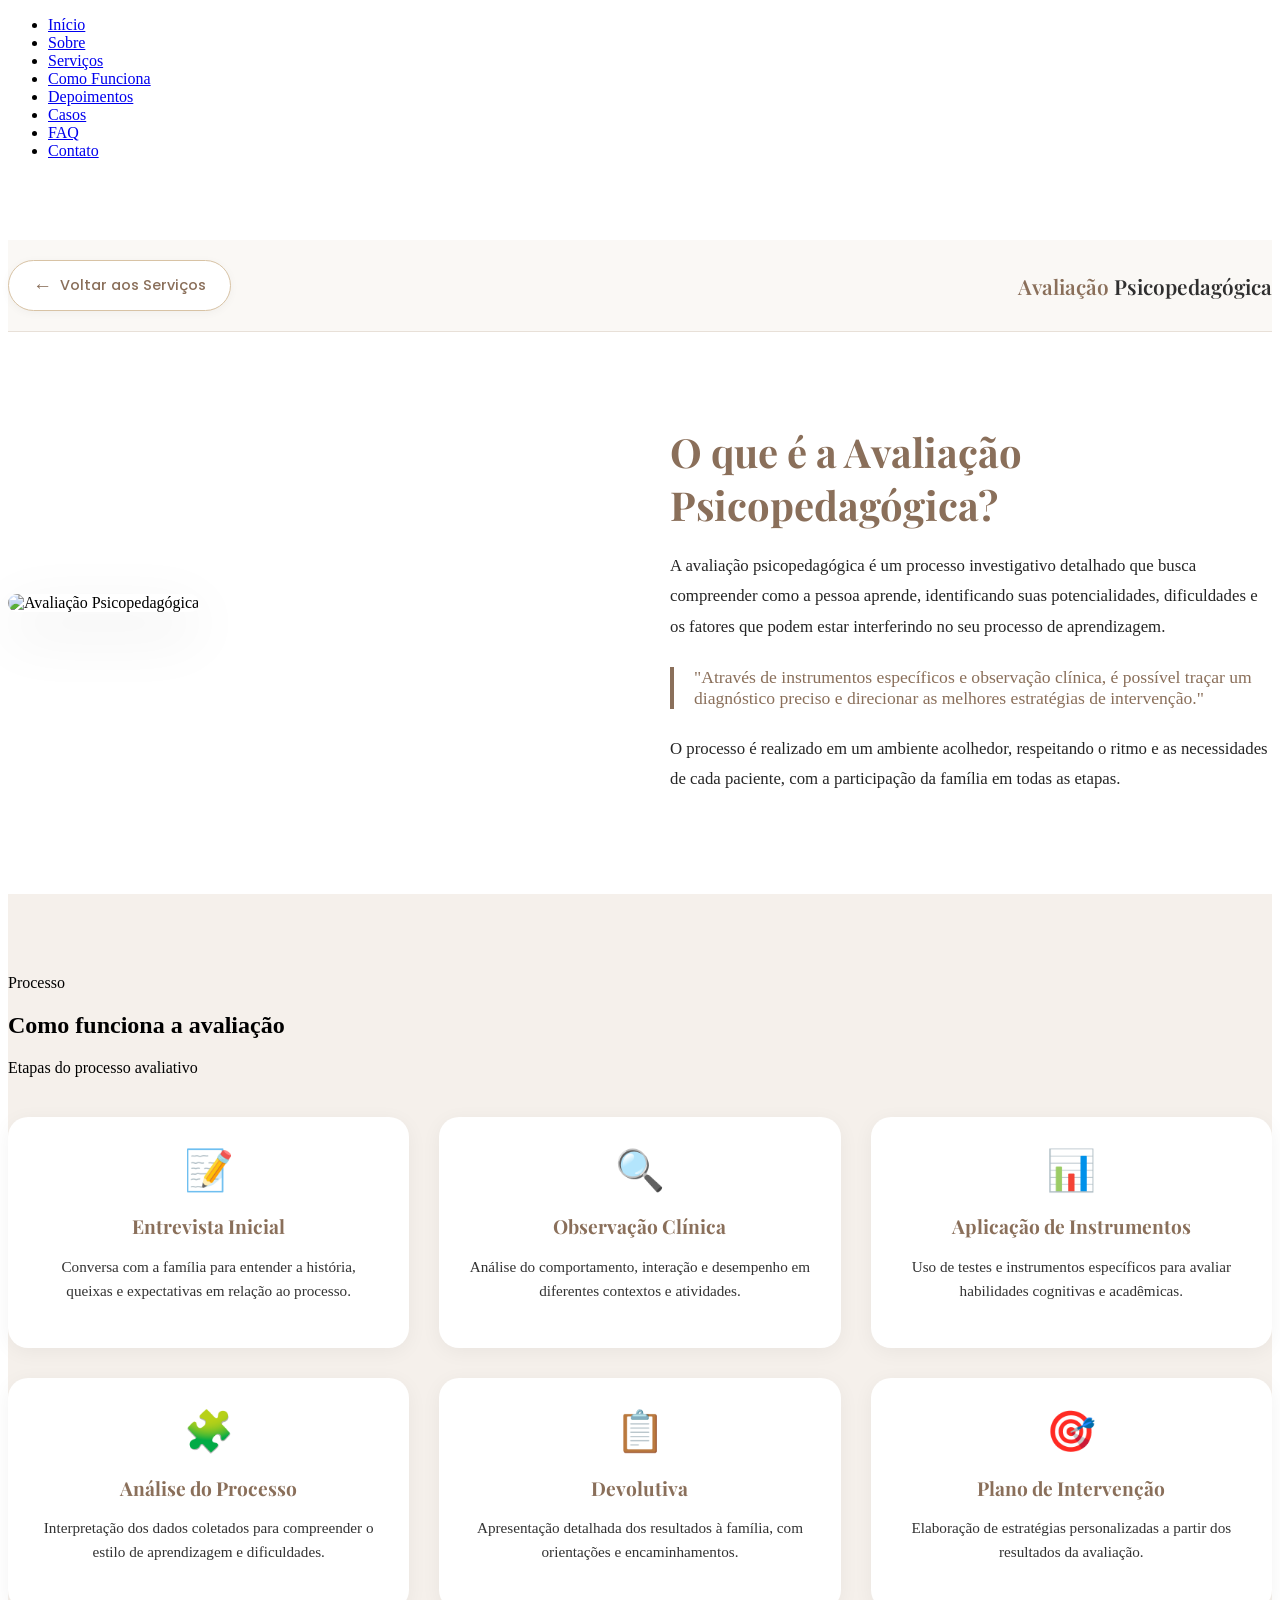
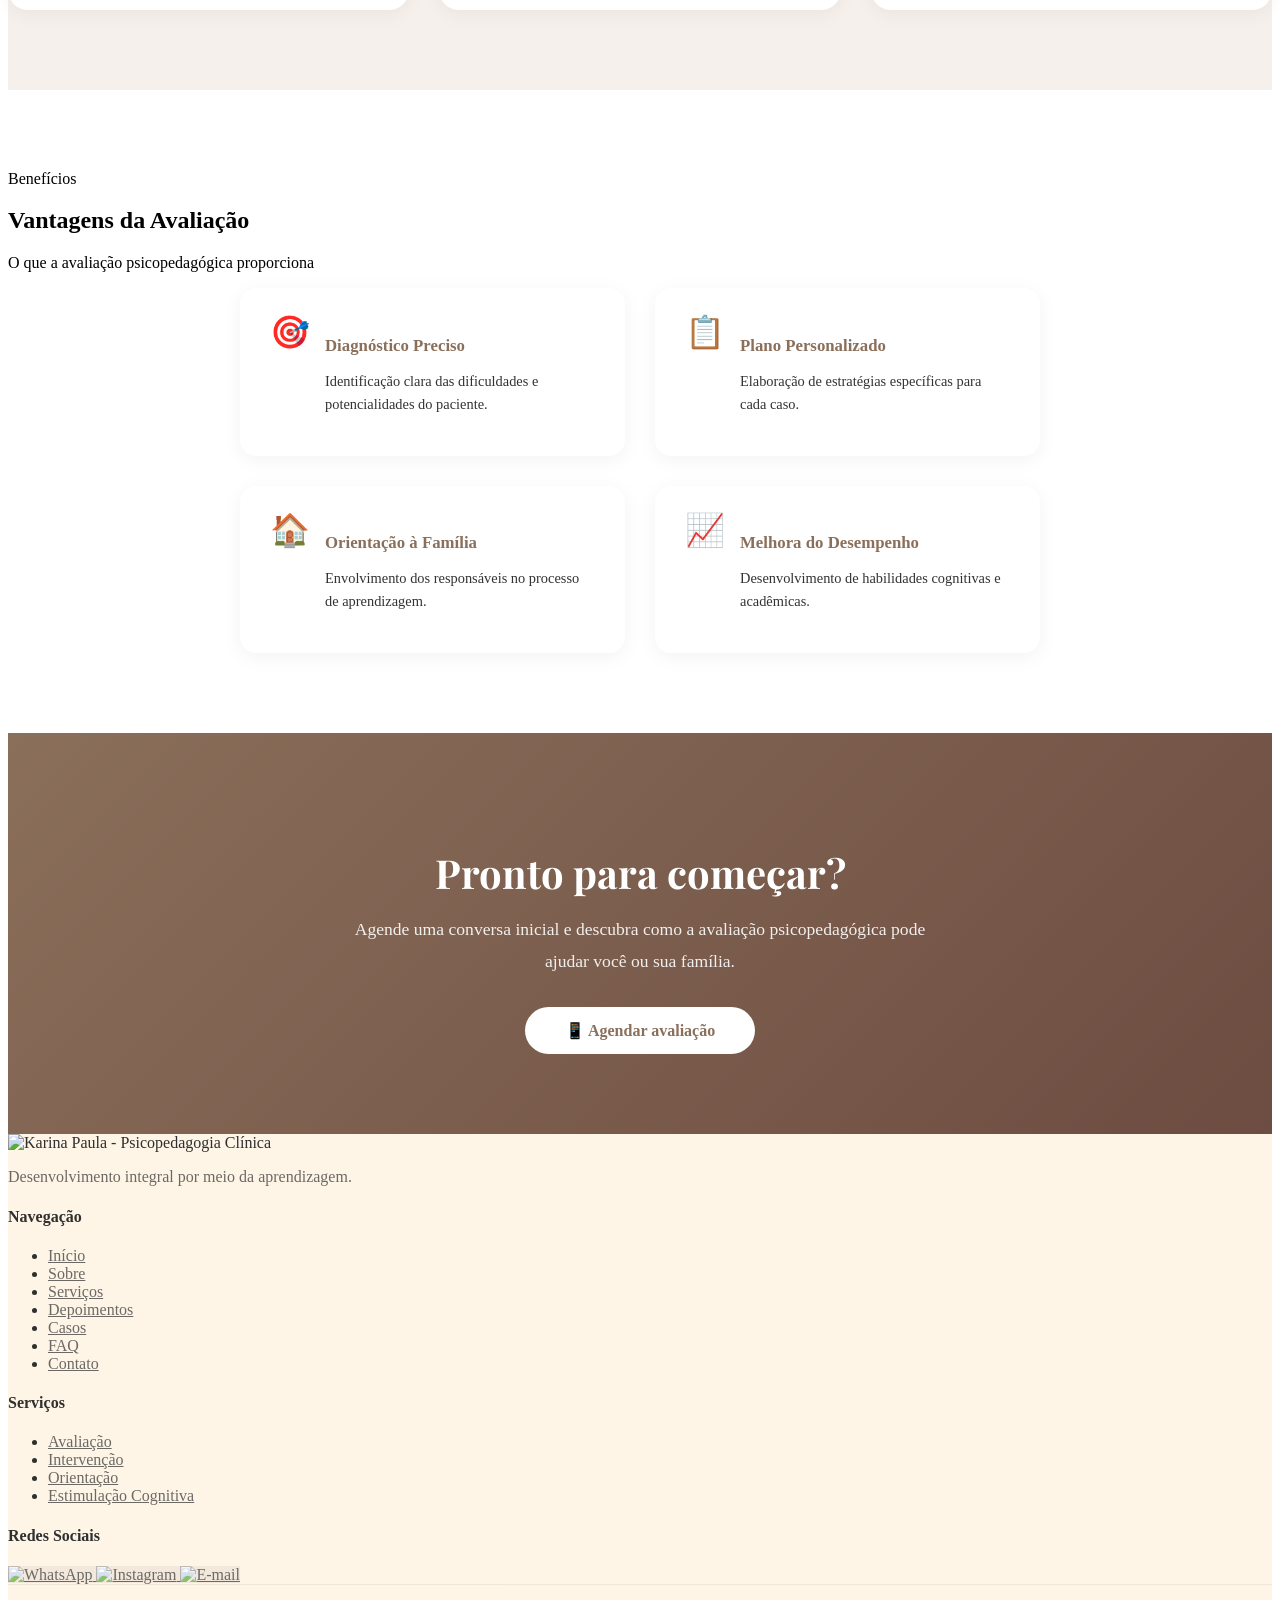
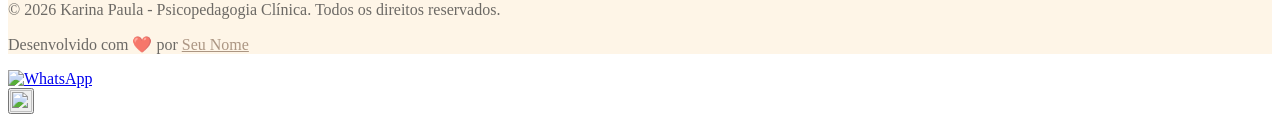
==== avaliacao.html @ 831135e2 "Add files via upload" ====
<!DOCTYPE html>
<html lang="pt-BR">
<head>
    <meta charset="UTF-8">
    <meta name="viewport" content="width=1200, user-scalable=yes">
    
    <!-- Meta Tags SEO -->
    <title>Avaliação Psicopedagógica | Karina Paula</title>
    <meta name="description" content="Avaliação Psicopedagógica detalhada para identificar dificuldades de aprendizagem. Atendimento personalizado para crianças, adolescentes e adultos.">
    <meta name="keywords" content="avaliação psicopedagógica, dificuldades de aprendizagem, diagnóstico, psicopedagogia">
    <meta name="author" content="Karina Paula">
    <meta name="robots" content="index, follow">
    <link rel="canonical" href="https://ricardokemp.github.io/karinapaula-psicopedagogia/avaliacao.html">
    
    <!-- Open Graph -->
    <meta property="og:title" content="Avaliação Psicopedagógica | Karina Paula">
    <meta property="og:description" content="Avaliação Psicopedagógica detalhada para identificar dificuldades de aprendizagem.">
    <meta property="og:type" content="website">
    <meta property="og:url" content="https://ricardokemp.github.io/karinapaula-psicopedagogia/avaliacao.html">
    <meta property="og:image" content="https://ricardokemp.github.io/karinapaula-psicopedagogia/assets/images/servicos/avaliacao.webp">
    <meta property="og:locale" content="pt_BR">
    
    <!-- Schema.org JSON-LD -->
    <script type="application/ld+json">
    {
        "@context": "https://schema.org",
        "@type": "Service",
        "name": "Avaliação Psicopedagógica",
        "description": "Avaliação Psicopedagógica detalhada para identificar dificuldades de aprendizagem.",
        "provider": {
            "@type": "Person",
            "name": "Karina Paula",
            "jobTitle": "Psicopedagoga Clínica"
        },
        "serviceType": "Avaliação Psicopedagógica",
        "url": "https://ricardokemp.github.io/karinapaula-psicopedagogia/avaliacao.html"
    }
    </script>
    
    <!-- Favicon -->
    <link rel="icon" type="image/x-icon" href="assets/images/logo/favicon.ico">
    <link rel="apple-touch-icon" sizes="180x180" href="assets/images/logo/apple-touch-icon.png">
    <link rel="icon" type="image/png" sizes="32x32" href="assets/images/logo/favicon-32x32.png">
    <link rel="icon" type="image/png" sizes="16x16" href="assets/images/logo/favicon-16x16.png">
    <link rel="manifest" href="manifest.json">
    <meta name="theme-color" content="#8A6F5A">
    
    <!-- Google Fonts -->
    <link rel="preconnect" href="https://fonts.googleapis.com">
    <link rel="preconnect" href="https://fonts.gstatic.com" crossorigin>
    <link href="https://fonts.googleapis.com/css2?family=Playfair+Display:ital,wght@0,400;0,600;0,700;1,400&family=Poppins:wght@300;400;500;600;700&family=Inter:wght@400;500;600&display=swap" rel="stylesheet">
    
    <!-- CSS -->
    <link rel="stylesheet" href="assets/css/variables.css">
    <link rel="stylesheet" href="assets/css/components.css">
    <link rel="stylesheet" href="assets/css/style.css">
    <link rel="stylesheet" href="assets/css/animations.css">
    <link rel="stylesheet" href="assets/css/responsive.css">
    <link rel="stylesheet" href="assets/css/darkmode.css">
    
    <style>
        /* ========================================================
           HEADER DA PÁGINA DE SERVIÇO
           ======================================================== */
        .service-page-header {
            background: #FAF8F5;
            padding: 20px 0;
            border-bottom: 1px solid #E8E0D8;
            margin-top: 80px;
        }
        
        .service-page-header .container {
            display: flex;
            align-items: center;
            justify-content: space-between;
            flex-wrap: wrap;
            gap: 15px;
        }
        
        .service-page-header .back-button {
            display: inline-flex;
            align-items: center;
            gap: 8px;
            padding: 10px 24px;
            background: white;
            border: 1px solid #D8C3A5;
            border-radius: 50px;
            color: #8A6F5A;
            font-family: 'Poppins', sans-serif;
            font-size: 0.9rem;
            font-weight: 500;
            text-decoration: none;
            transition: all 0.3s ease;
            box-shadow: 0 2px 10px rgba(0,0,0,0.04);
            cursor: pointer;
        }
        
        .service-page-header .back-button:hover {
            background: #8A6F5A;
            color: white;
            border-color: #8A6F5A;
            transform: translateX(-4px);
            box-shadow: 0 8px 25px rgba(138,111,90,0.2);
        }
        
        .service-page-header .back-button .arrow {
            font-size: 1.2rem;
            transition: transform 0.3s ease;
        }
        
        .service-page-header .back-button:hover .arrow {
            transform: translateX(-4px);
        }
        
        .service-page-header .page-title {
            font-family: 'Playfair Display', serif;
            font-size: 1.3rem;
            font-weight: 600;
            color: #2F2F2F;
        }
        
        .service-page-header .page-title span {
            color: #8A6F5A;
        }

        /* ========================================================
           CONTEÚDO PRINCIPAL
           ======================================================== */
        .service-detail-section {
            padding: 60px 0 80px;
        }
        
        .service-detail-grid {
            display: grid;
            grid-template-columns: 1fr 1fr;
            gap: 60px;
            align-items: center;
        }
        
        .service-detail-image img {
            width: 100%;
            border-radius: 24px;
            box-shadow: 0 20px 60px rgba(0,0,0,0.1);
        }
        
        .service-detail-content h2 {
            font-family: 'Playfair Display', serif;
            font-size: 2.5rem;
            color: #8A6F5A;
            margin-bottom: 20px;
        }
        
        .service-detail-content p {
            font-size: 1.05rem;
            line-height: 1.8;
            opacity: 0.85;
            margin-bottom: 20px;
        }
        
        .service-detail-content .highlight-text {
            font-size: 1.1rem;
            font-weight: 500;
            color: #8A6F5A;
            border-left: 4px solid #8A6F5A;
            padding-left: 20px;
            margin: 25px 0;
        }

        /* ========================================================
           ETAPAS DA AVALIAÇÃO
           ======================================================== */
        .steps-section {
            background: #F5F0EB;
            padding: 80px 0;
        }
        
        .steps-grid {
            display: grid;
            grid-template-columns: repeat(3, 1fr);
            gap: 30px;
            margin-top: 40px;
        }
        
        .step-item {
            background: white;
            padding: 30px;
            border-radius: 20px;
            text-align: center;
            box-shadow: 0 4px 20px rgba(0,0,0,0.05);
            transition: all 0.3s ease;
        }
        
        .step-item:hover {
            transform: translateY(-8px);
            box-shadow: 0 20px 40px rgba(0,0,0,0.1);
        }
        
        .step-item .icon {
            font-size: 2.5rem;
            margin-bottom: 15px;
        }
        
        .step-item h3 {
            font-family: 'Playfair Display', serif;
            font-size: 1.2rem;
            margin-bottom: 10px;
            color: #8A6F5A;
        }
        
        .step-item p {
            font-size: 0.95rem;
            opacity: 0.8;
            line-height: 1.6;
        }

        /* ========================================================
           BENEFÍCIOS
           ======================================================== */
        .benefits-section {
            padding: 80px 0;
        }
        
        .benefits-grid {
            display: grid;
            grid-template-columns: repeat(2, 1fr);
            gap: 30px;
            max-width: 800px;
            margin: 0 auto;
        }
        
        .benefit-item {
            background: white;
            padding: 25px 30px;
            border-radius: 16px;
            display: flex;
            align-items: flex-start;
            gap: 15px;
            box-shadow: 0 4px 20px rgba(0,0,0,0.05);
            transition: all 0.3s ease;
        }
        
        .benefit-item:hover {
            transform: translateY(-4px);
            box-shadow: 0 8px 30px rgba(0,0,0,0.08);
        }
        
        .benefit-item .icon {
            font-size: 2rem;
            flex-shrink: 0;
        }
        
        .benefit-item div h4 {
            font-size: 1.05rem;
            font-weight: 600;
            color: #8A6F5A;
            margin-bottom: 5px;
        }
        
        .benefit-item div p {
            font-size: 0.9rem;
            opacity: 0.8;
            line-height: 1.6;
        }

        /* ========================================================
           CTA
           ======================================================== */
        .cta-section {
            background: linear-gradient(135deg, #8A6F5A, #6D4C41);
            padding: 80px 0;
            color: white;
            text-align: center;
        }
        
        .cta-section h2 {
            font-family: 'Playfair Display', serif;
            font-size: 2.5rem;
            margin-bottom: 15px;
        }
        
        .cta-section p {
            font-size: 1.1rem;
            opacity: 0.9;
            max-width: 600px;
            margin: 0 auto 30px;
            line-height: 1.8;
        }
        
        .cta-section .btn-white {
            display: inline-block;
            padding: 14px 40px;
            background: white;
            color: #8A6F5A;
            border-radius: 50px;
            text-decoration: none;
            font-weight: 600;
            transition: all 0.3s ease;
        }
        
        .cta-section .btn-white:hover {
            transform: translateY(-3px);
            box-shadow: 0 12px 40px rgba(0,0,0,0.2);
        }

        /* ========================================================
           BOTÃO VOLTAR AO TOPO
           ======================================================== */
        .back-to-top {
            display: flex !important;
            align-items: center !important;
            justify-content: center !important;
            padding: 0 !important;
            line-height: 1 !important;
        }

        .back-to-top img,
        .back-to-top svg {
            display: block !important;
            width: 22px !important;
            height: 22px !important;
            margin: 0 auto !important;
            flex-shrink: 0 !important;
        }

        /* ========================================================
           FOOTER
           ======================================================== */
        .footer {
            background: #FEF5E7 !important;
            color: #2F2F2F !important;
        }

        .footer-brand p {
            color: #2F2F2F !important;
            opacity: 0.7;
        }

        .footer-column h4 {
            color: #2F2F2F !important;
        }

        .footer-column a {
            color: #2F2F2F !important;
            opacity: 0.7;
        }

        .footer-column a:hover {
            opacity: 1 !important;
            color: #8A6F5A !important;
        }

        .footer-social a {
            background: rgba(47,47,47,0.08) !important;
        }

        .footer-social a:hover {
            background: #8A6F5A !important;
        }

        .footer-social img {
            filter: none !important;
        }

        .footer-bottom {
            border-top: 1px solid rgba(47,47,47,0.1);
            opacity: 0.7;
            color: #2F2F2F !important;
        }

        .footer-bottom a {
            color: #8A6F5A !important;
        }

        .footer-credits a {
            color: #8A6F5A !important;
        }

        .footer-content {
            border-bottom-color: rgba(47,47,47,0.1) !important;
        }
        
        /* ========================================================
           RESPONSIVO
           ======================================================== */
        @media (max-width: 992px) {
            .service-detail-grid {
                grid-template-columns: 1fr;
                gap: 40px;
            }
            
            .steps-grid {
                grid-template-columns: 1fr 1fr;
            }
            
            .benefits-grid {
                grid-template-columns: 1fr;
            }
        }
        
        @media (max-width: 768px) {
            .service-page-header .container {
                flex-direction: column;
                align-items: flex-start;
            }
            
            .service-page-header .page-title {
                font-size: 1.1rem;
            }
            
            .service-detail-content h2 {
                font-size: 2rem;
            }
            
            .steps-grid {
                grid-template-columns: 1fr;
            }
        }
    </style>
</head>
<body>
    <!-- Preloader -->
    <div id="preloader" style="position:fixed; inset:0; z-index:9999; background:#FAF8F5; display:flex; align-items:center; justify-content:center;">
        <div class="loader" style="width:48px; height:48px; border:4px solid #D8C3A5; border-top-color:#8A6F5A; border-radius:50%; animation: spin 0.8s linear infinite;"></div>
    </div>
    <style>
        @keyframes spin {
            to { transform: rotate(360deg); }
        }
        #preloader.hidden {
            opacity: 0;
            visibility: hidden;
            pointer-events: none;
            transition: all 0.5s ease;
        }
    </style>
    <script>
        window.addEventListener('load', function() {
            setTimeout(function() {
                document.getElementById('preloader').classList.add('hidden');
            }, 500);
        });
    </script>

    <!-- Header Principal -->
    <header id="header" class="header">
        <nav class="navbar">
            <div class="container">
                <ul class="navbar-menu" id="navbarMenu" role="menubar">
                    <li role="none"><a href="index.html" role="menuitem">Início</a></li>
                    <li role="none"><a href="sobre.html" role="menuitem">Sobre</a></li>
                    <li role="none"><a href="servicos.html" role="menuitem">Serviços</a></li>
                    <li role="none"><a href="index.html#processo" role="menuitem">Como Funciona</a></li>
                    <li role="none"><a href="depoimentos.html" role="menuitem">Depoimentos</a></li>
                    <li role="none"><a href="cases.html" role="menuitem">Casos</a></li>
                    <li role="none"><a href="faq.html" role="menuitem">FAQ</a></li>
                    <li role="none"><a href="contato.html" role="menuitem">Contato</a></li>
                </ul>

                <div class="navbar-actions" style="display: none !important;"></div>
            </div>
        </nav>
    </header>

    <main>
        <!-- HEADER DA PÁGINA COM BOTÃO VOLTAR -->
        <div class="service-page-header">
            <div class="container">
                <a href="servicos.html" class="back-button">
                    <span class="arrow">←</span>
                    Voltar aos Serviços
                </a>
                <div class="page-title">
                    <span>Avaliação</span> Psicopedagógica
                </div>
            </div>
        </div>

        <!-- Detalhes do Serviço -->
        <section class="service-detail-section">
            <div class="container">
                <div class="service-detail-grid">
                    <div class="service-detail-image animate-on-scroll">
                        <img src="assets/images/servicos/avaliacao.webp" 
                             alt="Avaliação Psicopedagógica" 
                             loading="lazy"
                             style="width:100%; height:auto;">
                    </div>
                    <div class="service-detail-content animate-on-scroll">
                        <h2>O que é a Avaliação Psicopedagógica?</h2>
                        <p>
                            A avaliação psicopedagógica é um processo investigativo detalhado que busca compreender 
                            como a pessoa aprende, identificando suas potencialidades, dificuldades e os fatores que 
                            podem estar interferindo no seu processo de aprendizagem.
                        </p>
                        <div class="highlight-text">
                            "Através de instrumentos específicos e observação clínica, é possível traçar um diagnóstico 
                            preciso e direcionar as melhores estratégias de intervenção."
                        </div>
                        <p>
                            O processo é realizado em um ambiente acolhedor, respeitando o ritmo e as necessidades 
                            de cada paciente, com a participação da família em todas as etapas.
                        </p>
                    </div>
                </div>
            </div>
        </section>

        <!-- Etapas da Avaliação -->
        <section class="steps-section">
            <div class="container">
                <div class="section-header animate-on-scroll">
                    <span class="section-tag">Processo</span>
                    <h2 class="section-title">Como funciona a avaliação</h2>
                    <p class="section-subtitle">Etapas do processo avaliativo</p>
                    <div class="section-divider"></div>
                </div>

                <div class="steps-grid">
                    <div class="step-item animate-on-scroll">
                        <div class="icon">📝</div>
                        <h3>Entrevista Inicial</h3>
                        <p>Conversa com a família para entender a história, queixas e expectativas em relação ao processo.</p>
                    </div>
                    <div class="step-item animate-on-scroll">
                        <div class="icon">🔍</div>
                        <h3>Observação Clínica</h3>
                        <p>Análise do comportamento, interação e desempenho em diferentes contextos e atividades.</p>
                    </div>
                    <div class="step-item animate-on-scroll">
                        <div class="icon">📊</div>
                        <h3>Aplicação de Instrumentos</h3>
                        <p>Uso de testes e instrumentos específicos para avaliar habilidades cognitivas e acadêmicas.</p>
                    </div>
                    <div class="step-item animate-on-scroll">
                        <div class="icon">🧩</div>
                        <h3>Análise do Processo</h3>
                        <p>Interpretação dos dados coletados para compreender o estilo de aprendizagem e dificuldades.</p>
                    </div>
                    <div class="step-item animate-on-scroll">
                        <div class="icon">📋</div>
                        <h3>Devolutiva</h3>
                        <p>Apresentação detalhada dos resultados à família, com orientações e encaminhamentos.</p>
                    </div>
                    <div class="step-item animate-on-scroll">
                        <div class="icon">🎯</div>
                        <h3>Plano de Intervenção</h3>
                        <p>Elaboração de estratégias personalizadas a partir dos resultados da avaliação.</p>
                    </div>
                </div>
            </div>
        </section>

        <!-- Benefícios -->
        <section class="benefits-section">
            <div class="container">
                <div class="section-header animate-on-scroll">
                    <span class="section-tag">Benefícios</span>
                    <h2 class="section-title">Vantagens da Avaliação</h2>
                    <p class="section-subtitle">O que a avaliação psicopedagógica proporciona</p>
                    <div class="section-divider"></div>
                </div>

                <div class="benefits-grid">
                    <div class="benefit-item animate-on-scroll">
                        <div class="icon">🎯</div>
                        <div>
                            <h4>Diagnóstico Preciso</h4>
                            <p>Identificação clara das dificuldades e potencialidades do paciente.</p>
                        </div>
                    </div>
                    <div class="benefit-item animate-on-scroll">
                        <div class="icon">📋</div>
                        <div>
                            <h4>Plano Personalizado</h4>
                            <p>Elaboração de estratégias específicas para cada caso.</p>
                        </div>
                    </div>
                    <div class="benefit-item animate-on-scroll">
                        <div class="icon">🏠</div>
                        <div>
                            <h4>Orientação à Família</h4>
                            <p>Envolvimento dos responsáveis no processo de aprendizagem.</p>
                        </div>
                    </div>
                    <div class="benefit-item animate-on-scroll">
                        <div class="icon">📈</div>
                        <div>
                            <h4>Melhora do Desempenho</h4>
                            <p>Desenvolvimento de habilidades cognitivas e acadêmicas.</p>
                        </div>
                    </div>
                </div>
            </div>
        </section>

        <!-- Call to Action -->
        <section class="cta-section">
            <div class="container">
                <h2>Pronto para começar?</h2>
                <p>Agende uma conversa inicial e descubra como a avaliação psicopedagógica pode ajudar você ou sua família.</p>
                <a href="https://wa.me/5511961316640?text=Olá! Gostaria de agendar uma avaliação psicopedagógica." 
                   target="_blank" 
                   rel="noopener noreferrer" 
                   class="btn-white">
                    📱 Agendar avaliação
                </a>
            </div>
        </section>
    </main>

    <!-- Footer -->
    <footer class="footer" style="background: #FEF5E7 !important; color: #2F2F2F !important;">
        <div class="container">
            <div class="footer-content">
                <div class="footer-brand">
                    <img src="assets/images/logo/logo-principal.png" 
                         alt="Karina Paula - Psicopedagogia Clínica" 
                         width="160" 
                         height="auto"
                         loading="lazy"
                         style="max-width:100%; height:auto;">
                    <p style="color: #2F2F2F !important; opacity: 0.7;">Desenvolvimento integral por meio da aprendizagem.</p>
                </div>

                <div class="footer-links">
                    <div class="footer-column">
                        <h4 style="color: #2F2F2F !important;">Navegação</h4>
                        <ul>
                            <li><a href="index.html" style="color: #2F2F2F !important; opacity: 0.7;">Início</a></li>
                            <li><a href="sobre.html" style="color: #2F2F2F !important; opacity: 0.7;">Sobre</a></li>
                            <li><a href="servicos.html" style="color: #2F2F2F !important; opacity: 0.7;">Serviços</a></li>
                            <li><a href="depoimentos.html" style="color: #2F2F2F !important; opacity: 0.7;">Depoimentos</a></li>
                            <li><a href="cases.html" style="color: #2F2F2F !important; opacity: 0.7;">Casos</a></li>
                            <li><a href="faq.html" style="color: #2F2F2F !important; opacity: 0.7;">FAQ</a></li>
                            <li><a href="contato.html" style="color: #2F2F2F !important; opacity: 0.7;">Contato</a></li>
                        </ul>
                    </div>
                    <div class="footer-column">
                        <h4 style="color: #2F2F2F !important;">Serviços</h4>
                        <ul>
                            <li><a href="avaliacao.html" style="color: #2F2F2F !important; opacity: 0.7;">Avaliação</a></li>
                            <li><a href="intervencao.html" style="color: #2F2F2F !important; opacity: 0.7;">Intervenção</a></li>
                            <li><a href="orientacao.html" style="color: #2F2F2F !important; opacity: 0.7;">Orientação</a></li>
                            <li><a href="cognitivo.html" style="color: #2F2F2F !important; opacity: 0.7;">Estimulação Cognitiva</a></li>
                        </ul>
                    </div>
                    <div class="footer-column">
                        <h4 style="color: #2F2F2F !important;">Redes Sociais</h4>
                        <div class="footer-social">
                            <a href="https://wa.me/5511961316640" target="_blank" rel="noopener noreferrer" aria-label="WhatsApp" style="background: rgba(47,47,47,0.08) !important;">
                                <img src="assets/images/icons/whatsapp.svg" alt="WhatsApp" width="24" height="24" loading="lazy" style="filter: none !important;">
                            </a>
                            <a href="https://instagram.com/karinapaulapsicopedagoga" target="_blank" rel="noopener noreferrer" aria-label="Instagram" style="background: rgba(47,47,47,0.08) !important;">
                                <img src="assets/images/icons/instagram.svg" alt="Instagram" width="24" height="24" loading="lazy" style="filter: none !important;">
                            </a>
                            <a href="mailto:karinapaula.psicopedagogo@gmail.com" aria-label="E-mail" style="background: rgba(47,47,47,0.08) !important;">
                                <img src="assets/images/icons/email.svg" alt="E-mail" width="24" height="24" loading="lazy" style="filter: none !important;">
                            </a>
                        </div>
                    </div>
                </div>
            </div>

            <div class="footer-bottom" style="border-top: 1px solid rgba(47,47,47,0.1); opacity: 0.7; color: #2F2F2F !important;">
                <p>&copy; 2026 Karina Paula - Psicopedagogia Clínica. Todos os direitos reservados.</p>
                <p class="footer-credits">Desenvolvido com ❤️ por <a href="https://github.com" target="_blank" rel="noopener noreferrer" style="color: #8A6F5A !important;">Seu Nome</a></p>
            </div>
        </div>
    </footer>

    <!-- Floating WhatsApp Button -->
    <a href="https://wa.me/5511961316640?text=Olá! Gostaria de agendar uma avaliação." 
       target="_blank" 
       rel="noopener noreferrer"
       class="floating-whatsapp"
       aria-label="WhatsApp - Agendar consulta">
        <img src="assets/images/icons/whatsapp.svg" alt="WhatsApp" width="36" height="36" loading="lazy">
        <span class="tooltip" style="position:absolute; right:70px; background:#2F2F2F; color:white; padding:4px 12px; border-radius:8px; font-size:0.8rem; white-space:nowrap; opacity:0; pointer-events:none; transition:all 0.3s ease;">Agendar consulta</span>
    </a>
    <style>
        .floating-whatsapp:hover .tooltip {
            opacity: 1;
        }
    </style>

    <!-- Back to Top Button -->
    <button id="backToTop" class="back-to-top" aria-label="Voltar ao topo">
        <img src="assets/images/icons/arrow-up.svg" alt="" width="22" height="22" loading="lazy">
    </button>

    <!-- JavaScript -->
    <script>
        // ============================================================
        // PRELOADER
        // ============================================================
        window.addEventListener('load', function() {
            setTimeout(function() {
                document.getElementById('preloader').classList.add('hidden');
            }, 500);
        });

        // ============================================================
        // HEADER SCROLL
        // ============================================================
        const header = document.getElementById('header');
        let lastScroll = 0;

        window.addEventListener('scroll', function() {
            const currentScroll = window.pageYOffset || document.documentElement.scrollTop;
            
            if (currentScroll > 50) {
                header.classList.add('scrolled');
            } else {
                header.classList.remove('scrolled');
            }
            
            lastScroll = currentScroll;
        }, { passive: true });

        // ============================================================
        // BACK TO TOP
        // ============================================================
        const backToTop = document.getElementById('backToTop');

        window.addEventListener('scroll', function() {
            if (window.pageYOffset > 400) {
                backToTop.classList.add('visible');
            } else {
                backToTop.classList.remove('visible');
            }
        }, { passive: true });

        backToTop.addEventListener('click', function() {
            window.scrollTo({ top: 0, behavior: 'smooth' });
        });
    </script>
    
    <script src="assets/js/main.js" defer></script>
    <script src="assets/js/menu.js" defer></script>
    <script src="assets/js/scroll.js" defer></script>
    <script src="assets/js/animation.js" defer></script>
    <script src="assets/js/darkmode.js" defer></script>
    <script src="assets/js/backtotop.js" defer></script>
</body>
</html>
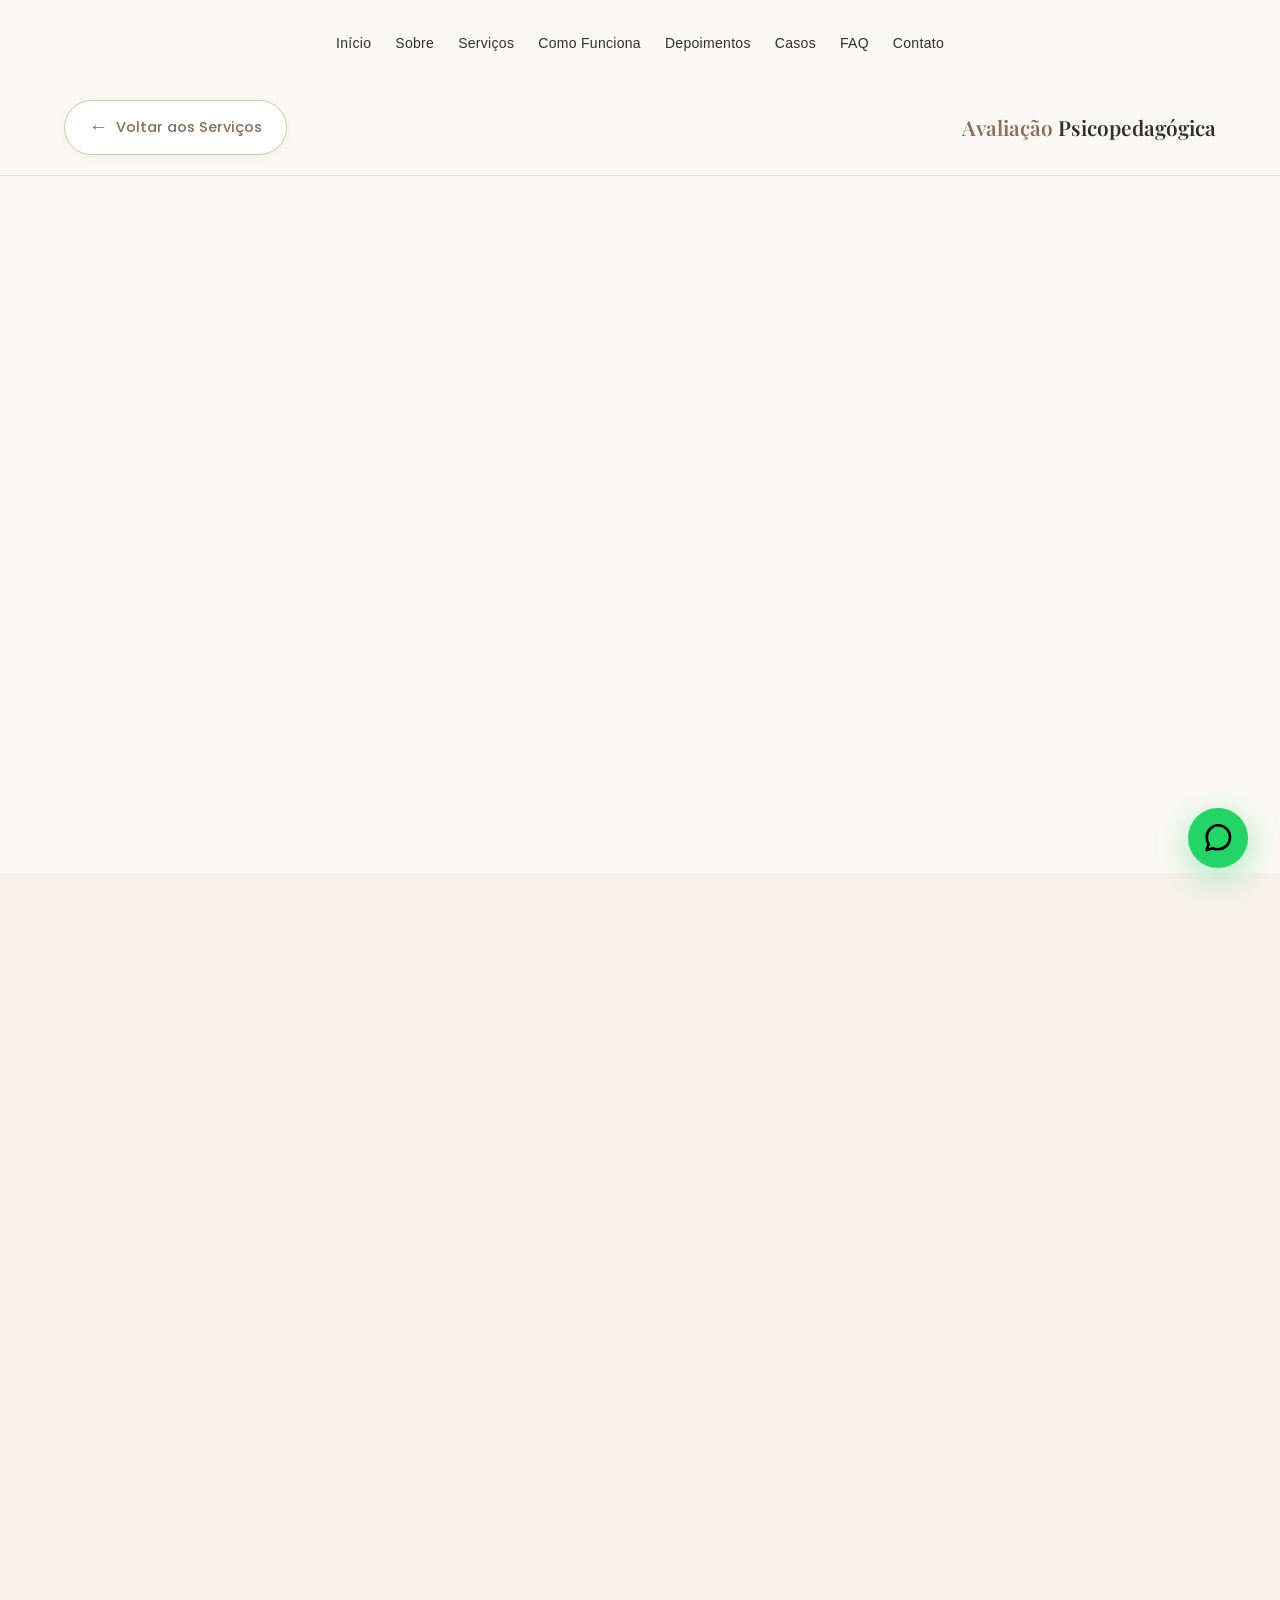
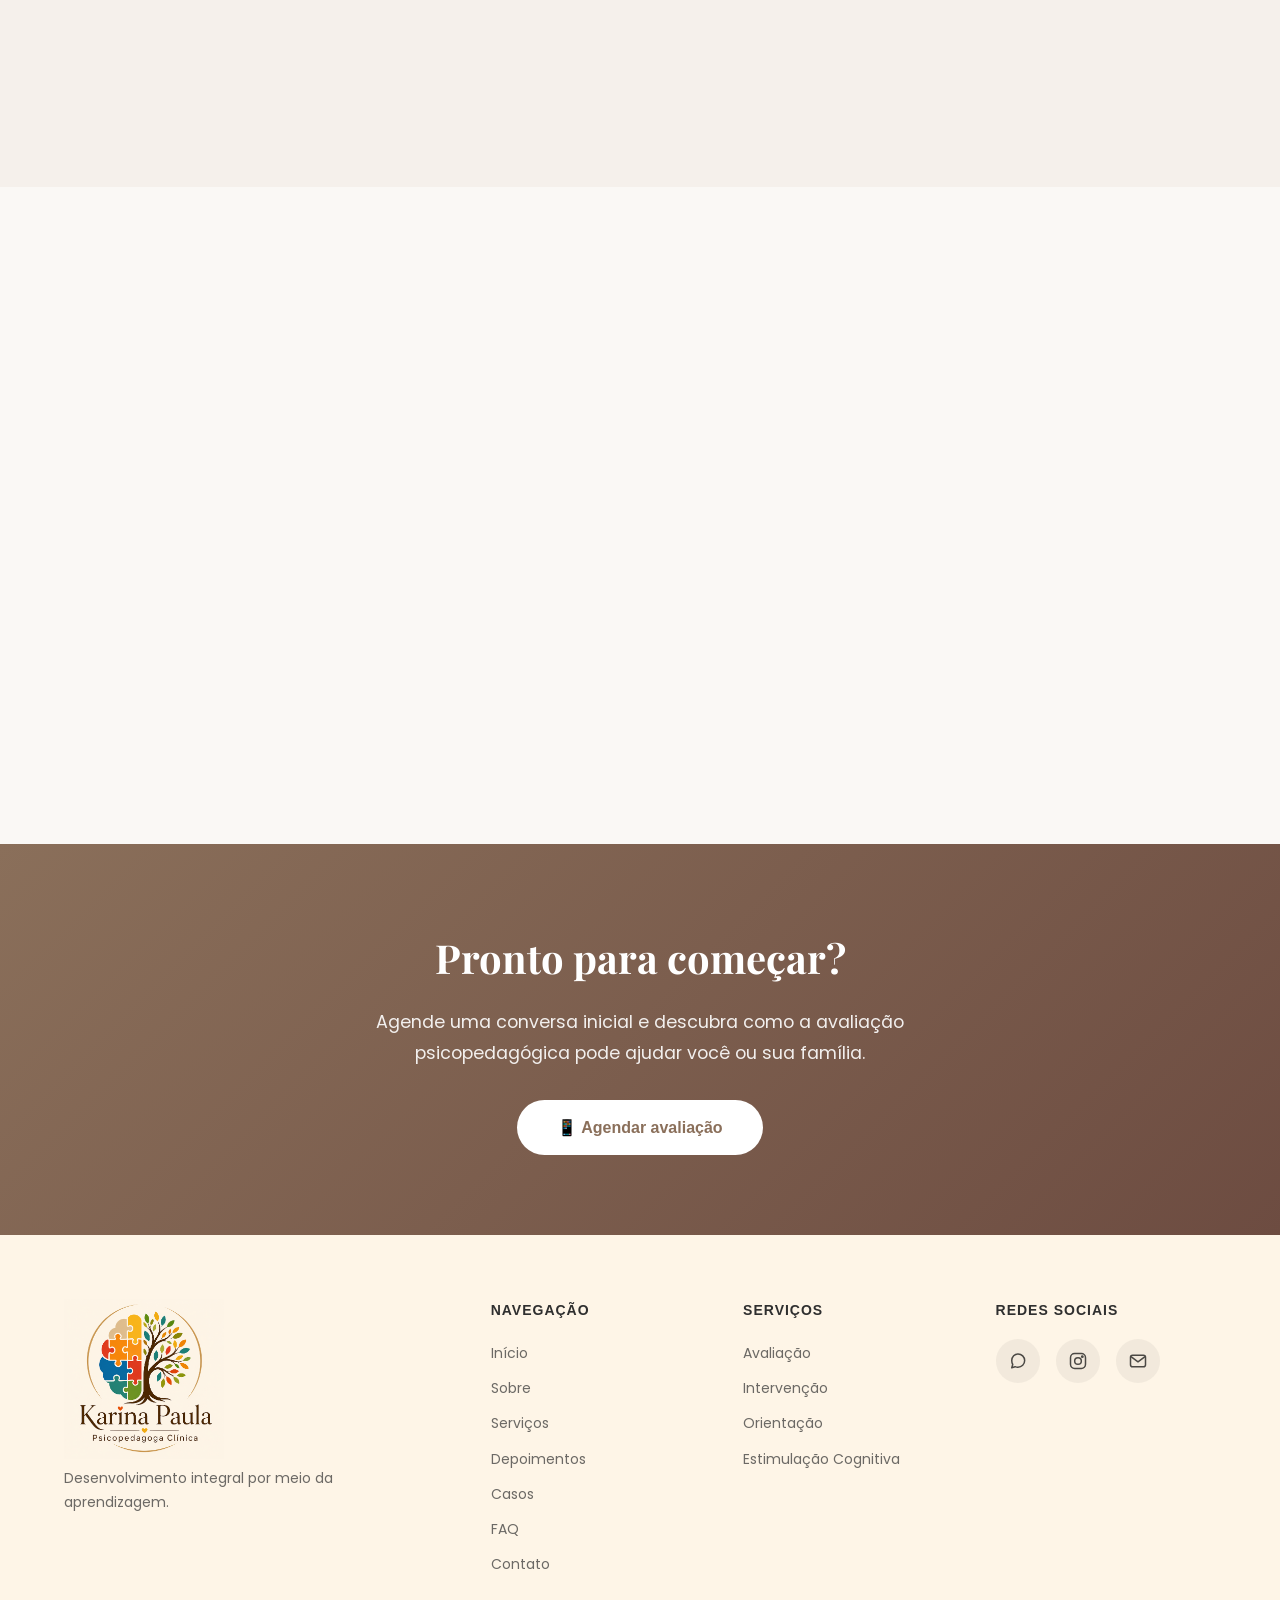
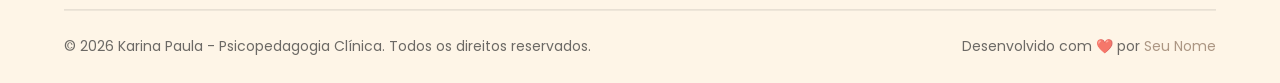
==== commit e3046224: "Add files via upload" ====
--- a/avaliacao.html
+++ b/avaliacao.html
@@ -10,14 +10,14 @@
     <meta name="keywords" content="avaliação psicopedagógica, dificuldades de aprendizagem, diagnóstico, psicopedagogia">
     <meta name="author" content="Karina Paula">
     <meta name="robots" content="index, follow">
-    <link rel="canonical" href="https://ricardokemp.github.io/karinapaula-psicopedagogia/avaliacao.html">
+    <link rel="canonical" href="https://karinapaulapsicopedagogia.github.io/website/avaliacao.html">
     
     <!-- Open Graph -->
     <meta property="og:title" content="Avaliação Psicopedagógica | Karina Paula">
     <meta property="og:description" content="Avaliação Psicopedagógica detalhada para identificar dificuldades de aprendizagem.">
     <meta property="og:type" content="website">
-    <meta property="og:url" content="https://ricardokemp.github.io/karinapaula-psicopedagogia/avaliacao.html">
-    <meta property="og:image" content="https://ricardokemp.github.io/karinapaula-psicopedagogia/assets/images/servicos/avaliacao.webp">
+    <meta property="og:url" content="https://karinapaulapsicopedagogia.github.io/website/avaliacao.html">
+    <meta property="og:image" content="https://karinapaulapsicopedagogia.github.io/website/assets/images/servicos/avaliacao.webp">
     <meta property="og:locale" content="pt_BR">
     
     <!-- Schema.org JSON-LD -->
@@ -33,7 +33,7 @@
             "jobTitle": "Psicopedagoga Clínica"
         },
         "serviceType": "Avaliação Psicopedagógica",
-        "url": "https://ricardokemp.github.io/karinapaula-psicopedagogia/avaliacao.html"
+        "url": "https://karinapaulapsicopedagogia.github.io/website/avaliacao.html"
     }
     </script>
     
--- a/assets/css/variables.css
+++ b/assets/css/variables.css
@@ -0,0 +1,125 @@
+/* ========================================================
+   VARIÁVEIS - Karina Paula Psicopedagogia
+   ======================================================== */
+
+:root {
+    /* Cores Principais */
+    --color-primary: #8A6F5A;
+    --color-secondary: #D8C3A5;
+    --color-background: #FAF8F5;
+    --color-text: #2F2F2F;
+    --color-white: #FFFFFF;
+    --color-light: #F5F0EB;
+    
+    /* Cores de Botões */
+    --color-btn-primary: #6D4C41;
+    --color-btn-hover: #8D6E63;
+    --color-btn-text: #FFFFFF;
+    
+    /* Cores de Destaque */
+    --color-accent: #B08D57;
+    --color-success: #7CB342;
+    --color-warning: #FFB74D;
+    --color-error: #E57373;
+    
+    /* Cores de Fundo para Seções */
+    --color-section-light: #FAF8F5;
+    --color-section-dark: #F5F0EB;
+    --color-section-alt: #FFFFFF;
+    
+    /* Cores de Borda e Sombras */
+    --color-border: #E8E0D8;
+    --color-shadow: rgba(0, 0, 0, 0.08);
+    --color-shadow-hover: rgba(0, 0, 0, 0.15);
+    
+    /* Cores de Glassmorphism */
+    --glass-background: rgba(255, 255, 255, 0.65);
+    --glass-background-dark: rgba(47, 47, 47, 0.65);
+    --glass-border: rgba(255, 255, 255, 0.18);
+    --glass-shadow: 0 8px 32px rgba(0, 0, 0, 0.08);
+    
+    /* Tipografia */
+    --font-primary: 'Playfair Display', serif;
+    --font-secondary: 'Poppins', sans-serif;
+    --font-body: 'Inter', sans-serif;
+    
+    /* Tamanhos de Fonte */
+    --font-size-xs: 0.75rem;    /* 12px */
+    --font-size-sm: 0.875rem;   /* 14px */
+    --font-size-base: 1rem;     /* 16px */
+    --font-size-lg: 1.125rem;   /* 18px */
+    --font-size-xl: 1.25rem;    /* 20px */
+    --font-size-2xl: 1.5rem;    /* 24px */
+    --font-size-3xl: 2rem;      /* 32px */
+    --font-size-4xl: 2.5rem;    /* 40px */
+    --font-size-5xl: 3rem;      /* 48px */
+    --font-size-6xl: 3.75rem;   /* 60px */
+    --font-size-7xl: 4.5rem;    /* 72px */
+    
+    /* Espaçamentos */
+    --spacing-xs: 0.25rem;      /* 4px */
+    --spacing-sm: 0.5rem;       /* 8px */
+    --spacing-md: 1rem;         /* 16px */
+    --spacing-lg: 1.5rem;       /* 24px */
+    --spacing-xl: 2rem;         /* 32px */
+    --spacing-2xl: 3rem;        /* 48px */
+    --spacing-3xl: 4rem;        /* 64px */
+    --spacing-4xl: 6rem;        /* 96px */
+    --spacing-5xl: 8rem;        /* 128px */
+    
+    /* Border Radius */
+    --radius-sm: 8px;
+    --radius-md: 12px;
+    --radius-lg: 20px;
+    --radius-xl: 24px;
+    --radius-2xl: 32px;
+    --radius-full: 9999px;
+    
+    /* Transições */
+    --transition-fast: 150ms ease;
+    --transition-base: 300ms ease;
+    --transition-slow: 500ms ease;
+    --transition-bounce: 500ms cubic-bezier(0.34, 1.56, 0.64, 1);
+    
+    /* Sombras */
+    --shadow-sm: 0 2px 8px var(--color-shadow);
+    --shadow-md: 0 4px 16px var(--color-shadow);
+    --shadow-lg: 0 8px 32px var(--color-shadow);
+    --shadow-xl: 0 12px 48px var(--color-shadow);
+    --shadow-2xl: 0 20px 60px var(--color-shadow);
+    
+    /* Z-Index */
+    --z-base: 1;
+    --z-above: 10;
+    --z-menu: 100;
+    --z-modal: 200;
+    --z-tooltip: 300;
+    --z-overlay: 400;
+    
+    /* Gradientes */
+    --gradient-primary: linear-gradient(45deg, #8A6F5A, #B08D57);
+    --gradient-secondary: linear-gradient(135deg, #D8C3A5, #F5F0EB);
+    --gradient-dark: linear-gradient(135deg, #2F2F2F, #4A4A4A);
+}
+
+/* ========================================================
+   DARK MODE VARIÁVEIS
+   ======================================================== */
+
+[data-theme="dark"] {
+    --color-background: #1A1A1A;
+    --color-text: #E8E0D8;
+    --color-light: #2A2A2A;
+    --color-white: #1A1A1A;
+    --color-section-light: #1A1A1A;
+    --color-section-dark: #222222;
+    --color-section-alt: #222222;
+    --color-border: #3A3A3A;
+    --color-shadow: rgba(0, 0, 0, 0.3);
+    --color-shadow-hover: rgba(0, 0, 0, 0.5);
+    --glass-background: rgba(26, 26, 26, 0.65);
+    --glass-border: rgba(255, 255, 255, 0.08);
+    --glass-shadow: 0 8px 32px rgba(0, 0, 0, 0.3);
+    --color-btn-primary: #8D6E63;
+    --color-btn-hover: #6D4C41;
+}
--- a/assets/css/components.css
+++ b/assets/css/components.css
@@ -0,0 +1,212 @@
+/* ========================================================
+   COMPONENTES - Karina Paula Psicopedagogia
+   ======================================================== */
+
+/* ========================================================
+   BOTÕES
+   ======================================================== */
+
+.btn {
+    display: inline-flex;
+    align-items: center;
+    justify-content: center;
+    gap: var(--spacing-sm);
+    padding: var(--spacing-md) var(--spacing-xl);
+    border: none;
+    border-radius: var(--radius-full);
+    font-family: var(--font-body);
+    font-weight: 600;
+    font-size: var(--font-size-base);
+    cursor: pointer;
+    transition: all var(--transition-base);
+    text-decoration: none;
+}
+
+.btn-primary {
+    background: var(--color-btn-primary);
+    color: var(--color-btn-text);
+    box-shadow: 0 4px 16px rgba(109, 76, 65, 0.2);
+}
+
+.btn-primary:hover {
+    background: var(--color-btn-hover);
+    transform: translateY(-2px);
+    box-shadow: 0 8px 24px rgba(109, 76, 65, 0.3);
+}
+
+.btn-secondary {
+    background: transparent;
+    color: var(--color-primary);
+    border: 2px solid var(--color-primary);
+}
+
+.btn-secondary:hover {
+    background: var(--color-primary);
+    color: var(--color-white);
+}
+
+.btn-outline {
+    background: transparent;
+    color: var(--color-white);
+    border: 2px solid rgba(255, 255, 255, 0.3);
+}
+
+.btn-outline:hover {
+    background: var(--color-white);
+    color: var(--color-text);
+    border-color: var(--color-white);
+}
+
+.btn-sm {
+    padding: var(--spacing-sm) var(--spacing-md);
+    font-size: var(--font-size-sm);
+}
+
+.btn-lg {
+    padding: var(--spacing-lg) var(--spacing-2xl);
+    font-size: var(--font-size-lg);
+}
+
+.btn-whatsapp-nav {
+    background: #25D366;
+    color: var(--color-white);
+    padding: var(--spacing-sm) var(--spacing-lg);
+    font-size: var(--font-size-sm);
+    gap: var(--spacing-sm);
+}
+
+.btn-whatsapp-nav:hover {
+    background: #20B858;
+    transform: translateY(-2px);
+    box-shadow: 0 8px 24px rgba(37, 211, 102, 0.3);
+}
+
+/* ========================================================
+   CARDS
+   ======================================================== */
+
+.card {
+    background: var(--color-white);
+    border-radius: var(--radius-xl);
+    padding: var(--spacing-xl);
+    box-shadow: var(--shadow-md);
+    transition: all var(--transition-base);
+}
+
+.card:hover {
+    transform: translateY(-8px);
+    box-shadow: var(--shadow-xl);
+}
+
+.card-glass {
+    background: var(--glass-background);
+    backdrop-filter: blur(12px);
+    -webkit-backdrop-filter: blur(12px);
+    border: 1px solid var(--glass-border);
+}
+
+/* ========================================================
+   BADGES
+   ======================================================== */
+
+.badge {
+    display: inline-block;
+    padding: var(--spacing-xs) var(--spacing-md);
+    border-radius: var(--radius-full);
+    font-size: var(--font-size-xs);
+    font-weight: 600;
+    text-transform: uppercase;
+    letter-spacing: 1px;
+}
+
+.badge-primary {
+    background: var(--color-primary);
+    color: var(--color-white);
+}
+
+.badge-secondary {
+    background: var(--color-secondary);
+    color: var(--color-text);
+}
+
+.badge-light {
+    background: var(--color-light);
+    color: var(--color-text);
+}
+
+/* ========================================================
+   DIVIDER
+   ======================================================== */
+
+.divider {
+    width: 100%;
+    height: 1px;
+    background: var(--color-border);
+    margin: var(--spacing-xl) 0;
+}
+
+.divider-gradient {
+    height: 2px;
+    background: var(--gradient-primary);
+    border: none;
+}
+
+/* ========================================================
+   SECTION BACKGROUNDS
+   ======================================================== */
+
+.bg-light {
+    background: var(--color-section-light);
+}
+
+.bg-dark {
+    background: var(--color-section-dark);
+}
+
+.bg-alt {
+    background: var(--color-section-alt);
+}
+
+/* ========================================================
+   GRID HELPERS
+   ======================================================== */
+
+.grid-2 {
+    display: grid;
+    grid-template-columns: repeat(2, 1fr);
+    gap: var(--spacing-xl);
+}
+
+.grid-3 {
+    display: grid;
+    grid-template-columns: repeat(3, 1fr);
+    gap: var(--spacing-xl);
+}
+
+.grid-4 {
+    display: grid;
+    grid-template-columns: repeat(4, 1fr);
+    gap: var(--spacing-xl);
+}
+
+/* ========================================================
+   SPACING HELPERS
+   ======================================================== */
+
+.mt-1 { margin-top: var(--spacing-sm); }
+.mt-2 { margin-top: var(--spacing-md); }
+.mt-3 { margin-top: var(--spacing-lg); }
+.mt-4 { margin-top: var(--spacing-xl); }
+.mt-5 { margin-top: var(--spacing-2xl); }
+
+.mb-1 { margin-bottom: var(--spacing-sm); }
+.mb-2 { margin-bottom: var(--spacing-md); }
+.mb-3 { margin-bottom: var(--spacing-lg); }
+.mb-4 { margin-bottom: var(--spacing-xl); }
+.mb-5 { margin-bottom: var(--spacing-2xl); }
+
+.p-1 { padding: var(--spacing-sm); }
+.p-2 { padding: var(--spacing-md); }
+.p-3 { padding: var(--spacing-lg); }
+.p-4 { padding: var(--spacing-xl); }
+.p-5 { padding: var(--spacing-2xl); }
--- a/assets/css/style.css
+++ b/assets/css/style.css
@@ -0,0 +1,1397 @@
+/* ========================================================
+   ESTILO PRINCIPAL - Karina Paula Psicopedagogia
+   ======================================================== */
+
+/* Importar módulos */
+@import url('variables.css');
+@import url('components.css');
+@import url('animations.css');
+@import url('responsive.css');
+@import url('darkmode.css');
+
+/* ========================================================
+   RESET E BASE
+   ======================================================== */
+
+*,
+*::before,
+*::after {
+    margin: 0;
+    padding: 0;
+    box-sizing: border-box;
+}
+
+html {
+    scroll-behavior: smooth;
+    scroll-padding-top: 80px;
+    -webkit-font-smoothing: antialiased;
+    -moz-osx-font-smoothing: grayscale;
+}
+
+body {
+    font-family: var(--font-secondary);
+    font-size: var(--font-size-base);
+    color: var(--color-text);
+    background-color: var(--color-background);
+    line-height: 1.7;
+    overflow-x: hidden;
+    transition: background-color var(--transition-base), color var(--transition-base);
+}
+
+img {
+    max-width: 100%;
+    height: auto;
+    display: block;
+}
+
+a {
+    color: inherit;
+    text-decoration: none;
+    transition: color var(--transition-fast);
+}
+
+ul {
+    list-style: none;
+}
+
+.container {
+    max-width: 1200px;
+    margin: 0 auto;
+    padding: 0 var(--spacing-lg);
+}
+
+/* ========================================================
+   PRELOADER
+   ======================================================== */
+
+#preloader {
+    position: fixed;
+    inset: 0;
+    z-index: var(--z-overlay);
+    background: var(--color-background);
+    display: flex;
+    align-items: center;
+    justify-content: center;
+    transition: opacity var(--transition-slow), visibility var(--transition-slow);
+}
+
+#preloader.hidden {
+    opacity: 0;
+    visibility: hidden;
+    pointer-events: none;
+}
+
+.loader {
+    width: 48px;
+    height: 48px;
+    border: 4px solid var(--color-secondary);
+    border-top-color: var(--color-primary);
+    border-radius: 50%;
+    animation: spin 0.8s linear infinite;
+}
+
+@keyframes spin {
+    to { transform: rotate(360deg); }
+}
+
+/* ========================================================
+   HEADER / NAVBAR
+   ======================================================== */
+
+.header {
+    position: fixed;
+    top: 0;
+    left: 0;
+    right: 0;
+    z-index: var(--z-menu);
+    padding: var(--spacing-sm) 0;
+    transition: all var(--transition-base);
+}
+
+.header.scrolled {
+    background: var(--glass-background);
+    backdrop-filter: blur(12px);
+    -webkit-backdrop-filter: blur(12px);
+    box-shadow: var(--shadow-md);
+    padding: var(--spacing-xs) 0;
+}
+
+.header.scrolled[data-theme="dark"] {
+    background: var(--glass-background-dark);
+}
+
+.navbar {
+    display: flex;
+    align-items: center;
+    justify-content: space-between;
+    height: 70px;
+}
+
+.navbar-brand a {
+    display: flex;
+    align-items: center;
+}
+
+.logo {
+    height: 50px;
+    width: auto;
+    transition: all var(--transition-base);
+}
+
+.header.scrolled .logo {
+    height: 40px;
+}
+
+.navbar-menu {
+    display: flex;
+    align-items: center;
+    gap: var(--spacing-lg);
+}
+
+.navbar-menu a {
+    font-family: var(--font-body);
+    font-size: var(--font-size-sm);
+    font-weight: 500;
+    color: var(--color-text);
+    position: relative;
+    padding: var(--spacing-xs) 0;
+    letter-spacing: 0.3px;
+    transition: color var(--transition-fast);
+}
+
+.navbar-menu a::after {
+    content: '';
+    position: absolute;
+    bottom: 0;
+    left: 0;
+    width: 0;
+    height: 2px;
+    background: var(--color-primary);
+    transition: width var(--transition-base);
+}
+
+.navbar-menu a:hover::after,
+.navbar-menu a.active::after {
+    width: 100%;
+}
+
+.navbar-menu a.active {
+    color: var(--color-primary);
+}
+
+.navbar-actions {
+    display: flex;
+    align-items: center;
+    gap: var(--spacing-md);
+}
+
+.navbar-toggle {
+    display: none;
+    background: none;
+    border: none;
+    cursor: pointer;
+    width: 30px;
+    height: 24px;
+    position: relative;
+    padding: 0;
+}
+
+.hamburger {
+    display: block;
+    width: 100%;
+    height: 2px;
+    background: var(--color-text);
+    border-radius: 2px;
+    position: relative;
+    transition: all var(--transition-base);
+}
+
+.hamburger::before,
+.hamburger::after {
+    content: '';
+    position: absolute;
+    width: 100%;
+    height: 2px;
+    background: var(--color-text);
+    border-radius: 2px;
+    transition: all var(--transition-base);
+}
+
+.hamburger::before {
+    top: -8px;
+}
+
+.hamburger::after {
+    bottom: -8px;
+}
+
+.navbar-toggle.active .hamburger {
+    background: transparent;
+}
+
+.navbar-toggle.active .hamburger::before {
+    transform: rotate(45deg);
+    top: 0;
+}
+
+.navbar-toggle.active .hamburger::after {
+    transform: rotate(-45deg);
+    bottom: 0;
+}
+
+/* ========================================================
+   HERO SECTION
+   ======================================================== */
+
+.hero-section {
+    position: relative;
+    min-height: 100vh;
+    display: flex;
+    align-items: center;
+    overflow: hidden;
+}
+
+.hero-container {
+    position: relative;
+    width: 100%;
+    min-height: 100vh;
+}
+
+.hero-background {
+    position: absolute;
+    inset: 0;
+    z-index: var(--z-base);
+}
+
+.hero-background picture,
+.hero-background img {
+    width: 100%;
+    height: 100%;
+    object-fit: cover;
+}
+
+.hero-overlay {
+    position: absolute;
+    inset: 0;
+    background: linear-gradient(
+        135deg,
+        rgba(47, 47, 47, 0.6) 0%,
+        rgba(47, 47, 47, 0.2) 50%,
+        rgba(47, 47, 47, 0.4) 100%
+    );
+}
+
+.hero-content {
+    position: relative;
+    z-index: 2;
+    min-height: 100vh;
+    display: flex;
+    align-items: center;
+    padding: 120px 0 60px;
+}
+
+.hero-text {
+    max-width: 700px;
+    color: var(--color-white);
+}
+
+.hero-badge {
+    display: inline-block;
+    background: rgba(255, 255, 255, 0.15);
+    backdrop-filter: blur(8px);
+    padding: var(--spacing-xs) var(--spacing-md);
+    border-radius: var(--radius-full);
+    font-size: var(--font-size-sm);
+    font-weight: 500;
+    letter-spacing: 1px;
+    text-transform: uppercase;
+    margin-bottom: var(--spacing-lg);
+    border: 1px solid rgba(255, 255, 255, 0.1);
+}
+
+.hero-title {
+    font-family: var(--font-primary);
+    font-size: var(--font-size-6xl);
+    font-weight: 700;
+    line-height: 1.15;
+    margin-bottom: var(--spacing-lg);
+    letter-spacing: -0.02em;
+}
+
+.hero-title .highlight {
+    color: #D8C3A5;
+    position: relative;
+}
+
+.hero-title .highlight::after {
+    content: '';
+    position: absolute;
+    bottom: 4px;
+    left: 0;
+    right: 0;
+    height: 4px;
+    background: var(--color-secondary);
+    opacity: 0.3;
+    border-radius: 2px;
+}
+
+.hero-subtitle {
+    font-size: var(--font-size-lg);
+    font-weight: 300;
+    line-height: 1.8;
+    margin-bottom: var(--spacing-2xl);
+    opacity: 0.9;
+    max-width: 580px;
+}
+
+.hero-buttons {
+    display: flex;
+    flex-wrap: wrap;
+    gap: var(--spacing-md);
+}
+
+.btn-hero-primary {
+    display: inline-flex;
+    align-items: center;
+    gap: var(--spacing-sm);
+    background: var(--color-secondary);
+    color: var(--color-text);
+    padding: var(--spacing-md) var(--spacing-2xl);
+    border-radius: var(--radius-full);
+    font-weight: 600;
+    font-size: var(--font-size-base);
+    transition: all var(--transition-base);
+    border: none;
+    cursor: pointer;
+}
+
+.btn-hero-primary:hover {
+    transform: translateY(-2px);
+    box-shadow: 0 12px 40px rgba(216, 195, 165, 0.4);
+    background: #E8D5B8;
+}
+
+.btn-hero-secondary {
+    display: inline-flex;
+    align-items: center;
+    gap: var(--spacing-sm);
+    color: var(--color-white);
+    padding: var(--spacing-md) var(--spacing-2xl);
+    border-radius: var(--radius-full);
+    font-weight: 600;
+    font-size: var(--font-size-base);
+    border: 2px solid rgba(255, 255, 255, 0.3);
+    transition: all var(--transition-base);
+}
+
+.btn-hero-secondary:hover {
+    border-color: var(--color-white);
+    background: rgba(255, 255, 255, 0.1);
+    transform: translateY(-2px);
+}
+
+.btn-arrow {
+    display: inline-block;
+    transition: transform var(--transition-base);
+}
+
+.btn-hero-secondary:hover .btn-arrow {
+    transform: translateX(4px);
+}
+
+/* Scroll Indicator */
+.scroll-indicator {
+    position: absolute;
+    bottom: var(--spacing-2xl);
+    left: 50%;
+    transform: translateX(-50%);
+    z-index: 2;
+    display: flex;
+    flex-direction: column;
+    align-items: center;
+    gap: var(--spacing-xs);
+    color: rgba(255, 255, 255, 0.6);
+    font-size: var(--font-size-xs);
+    letter-spacing: 1px;
+    text-transform: uppercase;
+    animation: bounceY 2s ease-in-out infinite;
+}
+
+.scroll-arrow svg {
+    display: block;
+    margin: 0 auto;
+}
+
+@keyframes bounceY {
+    0%, 100% { transform: translateX(-50%) translateY(0); }
+    50% { transform: translateX(-50%) translateY(-8px); }
+}
+
+/* ========================================================
+   SECTION COMMON STYLES
+   ======================================================== */
+
+section {
+    padding: var(--spacing-4xl) 0;
+}
+
+.section-header {
+    text-align: center;
+    margin-bottom: var(--spacing-3xl);
+}
+
+.section-tag {
+    display: inline-block;
+    font-size: var(--font-size-xs);
+    font-weight: 600;
+    text-transform: uppercase;
+    letter-spacing: 2px;
+    color: var(--color-primary);
+    background: rgba(138, 111, 90, 0.1);
+    padding: var(--spacing-xs) var(--spacing-md);
+    border-radius: var(--radius-full);
+    margin-bottom: var(--spacing-sm);
+}
+
+.section-title {
+    font-family: var(--font-primary);
+    font-size: var(--font-size-4xl);
+    font-weight: 700;
+    color: var(--color-text);
+    line-height: 1.2;
+    margin-bottom: var(--spacing-sm);
+}
+
+.section-subtitle {
+    font-size: var(--font-size-lg);
+    color: var(--color-text);
+    opacity: 0.7;
+    font-weight: 300;
+}
+
+.section-divider {
+    width: 60px;
+    height: 3px;
+    background: var(--gradient-primary);
+    border-radius: 2px;
+    margin: var(--spacing-md) auto 0;
+}
+
+/* ========================================================
+   SOBRE SECTION
+   ======================================================== */
+
+.section-about {
+    background: var(--color-section-light);
+}
+
+.about-grid {
+    display: grid;
+    grid-template-columns: 1fr 1fr;
+    gap: var(--spacing-3xl);
+    align-items: center;
+}
+
+.about-image {
+    position: relative;
+}
+
+.image-container {
+    position: relative;
+    border-radius: var(--radius-xl);
+    overflow: hidden;
+    box-shadow: var(--shadow-lg);
+}
+
+.image-container img {
+    width: 100%;
+    height: auto;
+    display: block;
+}
+
+.experience-badge {
+    position: absolute;
+    bottom: -20px;
+    right: -20px;
+    background: var(--color-primary);
+    color: var(--color-white);
+    padding: var(--spacing-lg);
+    border-radius: var(--radius-lg);
+    text-align: center;
+    box-shadow: var(--shadow-lg);
+}
+
+.experience-badge .number {
+    display: block;
+    font-size: var(--font-size-3xl);
+    font-weight: 700;
+    font-family: var(--font-primary);
+    line-height: 1;
+}
+
+.experience-badge .label {
+    font-size: var(--font-size-sm);
+    font-weight: 300;
+    opacity: 0.9;
+}
+
+.about-content {
+    padding: var(--spacing-lg);
+}
+
+.about-text {
+    font-size: var(--font-size-base);
+    line-height: 1.8;
+    margin-bottom: var(--spacing-md);
+    color: var(--color-text);
+    opacity: 0.85;
+}
+
+.about-values {
+    display: grid;
+    grid-template-columns: 1fr 1fr;
+    gap: var(--spacing-lg);
+    margin-top: var(--spacing-xl);
+}
+
+.value-item {
+    padding: var(--spacing-lg);
+    background: var(--color-white);
+    border-radius: var(--radius-md);
+    box-shadow: var(--shadow-sm);
+    transition: all var(--transition-base);
+}
+
+.value-item:hover {
+    transform: translateY(-4px);
+    box-shadow: var(--shadow-md);
+}
+
+.value-icon {
+    width: 48px;
+    height: 48px;
+    display: flex;
+    align-items: center;
+    justify-content: center;
+    background: rgba(138, 111, 90, 0.1);
+    border-radius: var(--radius-full);
+    margin-bottom: var(--spacing-sm);
+}
+
+.value-item h3 {
+    font-size: var(--font-size-lg);
+    font-weight: 600;
+    margin-bottom: var(--spacing-xs);
+}
+
+.value-item p {
+    font-size: var(--font-size-sm);
+    opacity: 0.8;
+}
+
+/* ========================================================
+   SERVIÇOS SECTION
+   ======================================================== */
+
+.section-services {
+    background: var(--color-section-alt);
+}
+
+.services-grid {
+    display: grid;
+    grid-template-columns: repeat(2, 1fr);
+    gap: var(--spacing-xl);
+}
+
+.service-card {
+    background: var(--color-white);
+    border-radius: var(--radius-xl);
+    padding: var(--spacing-xl);
+    box-shadow: var(--shadow-md);
+    transition: all var(--transition-base);
+    cursor: pointer;
+    position: relative;
+    overflow: hidden;
+}
+
+.service-card::before {
+    content: '';
+    position: absolute;
+    top: 0;
+    left: 0;
+    right: 0;
+    height: 4px;
+    background: var(--gradient-primary);
+    transform: scaleX(0);
+    transform-origin: left;
+    transition: transform var(--transition-base);
+}
+
+.service-card:hover::before {
+    transform: scaleX(1);
+}
+
+.service-card:hover {
+    transform: translateY(-8px);
+    box-shadow: var(--shadow-xl);
+}
+
+.service-card-inner {
+    display: flex;
+    flex-direction: column;
+}
+
+.service-icon {
+    width: 72px;
+    height: 72px;
+    border-radius: var(--radius-full);
+    overflow: hidden;
+    margin-bottom: var(--spacing-md);
+    background: var(--color-light);
+}
+
+.service-icon img {
+    width: 100%;
+    height: 100%;
+    object-fit: cover;
+}
+
+.service-card h3 {
+    font-family: var(--font-primary);
+    font-size: var(--font-size-xl);
+    font-weight: 600;
+    margin-bottom: var(--spacing-sm);
+}
+
+.service-card p {
+    font-size: var(--font-size-sm);
+    opacity: 0.8;
+    line-height: 1.6;
+    margin-bottom: var(--spacing-md);
+    flex-grow: 1;
+}
+
+.service-more {
+    display: inline-flex;
+    align-items: center;
+    gap: var(--spacing-xs);
+    background: none;
+    border: none;
+    color: var(--color-primary);
+    font-weight: 600;
+    font-size: var(--font-size-sm);
+    cursor: pointer;
+    padding: 0;
+    transition: all var(--transition-base);
+}
+
+.service-more:hover {
+    color: var(--color-btn-hover);
+}
+
+.service-more .arrow {
+    transition: transform var(--transition-base);
+}
+
+.service-more:hover .arrow {
+    transform: translateX(4px);
+}
+
+/* ========================================================
+   DIFERENCIAIS SECTION
+   ======================================================== */
+
+.section-differentials {
+    background: var(--color-section-dark);
+}
+
+.differentials-grid {
+    display: grid;
+    grid-template-columns: repeat(4, 1fr);
+    gap: var(--spacing-xl);
+}
+
+.differential-item {
+    text-align: center;
+    padding: var(--spacing-xl);
+    background: var(--color-white);
+    border-radius: var(--radius-xl);
+    box-shadow: var(--shadow-sm);
+    transition: all var(--transition-base);
+}
+
+.differential-item:hover {
+    transform: translateY(-4px);
+    box-shadow: var(--shadow-lg);
+}
+
+.differential-icon {
+    font-size: 2.5rem;
+    margin-bottom: var(--spacing-md);
+}
+
+.differential-item h3 {
+    font-size: var(--font-size-lg);
+    font-weight: 600;
+    margin-bottom: var(--spacing-sm);
+}
+
+.differential-item p {
+    font-size: var(--font-size-sm);
+    opacity: 0.8;
+    line-height: 1.6;
+}
+
+/* ========================================================
+   PROCESSO SECTION
+   ======================================================== */
+
+.section-process {
+    background: var(--color-section-light);
+}
+
+.process-steps {
+    display: flex;
+    flex-direction: column;
+    align-items: center;
+    max-width: 700px;
+    margin: 0 auto;
+}
+
+.step {
+    display: flex;
+    align-items: flex-start;
+    gap: var(--spacing-lg);
+    width: 100%;
+    padding: var(--spacing-lg);
+    background: var(--color-white);
+    border-radius: var(--radius-lg);
+    box-shadow: var(--shadow-sm);
+    transition: all var(--transition-base);
+}
+
+.step:hover {
+    transform: translateX(8px);
+    box-shadow: var(--shadow-md);
+}
+
+.step-number {
+    font-family: var(--font-primary);
+    font-size: var(--font-size-3xl);
+    font-weight: 700;
+    color: var(--color-primary);
+    opacity: 0.3;
+    line-height: 1;
+    min-width: 50px;
+}
+
+.step-content {
+    flex: 1;
+}
+
+.step-icon {
+    font-size: 1.5rem;
+    margin-bottom: var(--spacing-xs);
+}
+
+.step-content h3 {
+    font-size: var(--font-size-lg);
+    font-weight: 600;
+    margin-bottom: var(--spacing-xs);
+}
+
+.step-content p {
+    font-size: var(--font-size-sm);
+    opacity: 0.8;
+}
+
+.step-arrow {
+    color: var(--color-primary);
+    font-size: var(--font-size-xl);
+    padding: var(--spacing-sm) 0;
+    opacity: 0.4;
+}
+
+/* ========================================================
+   DEPOIMENTOS SECTION
+   ======================================================== */
+
+.section-testimonials {
+    background: var(--color-section-alt);
+}
+
+.testimonials-slider {
+    position: relative;
+    overflow: hidden;
+    max-width: 800px;
+    margin: 0 auto;
+}
+
+.slider-track {
+    display: flex;
+    transition: transform var(--transition-slow);
+}
+
+.testimonial-item {
+    min-width: 100%;
+    padding: var(--spacing-md);
+}
+
+.testimonial-card {
+    background: var(--color-white);
+    border-radius: var(--radius-xl);
+    padding: var(--spacing-2xl);
+    text-align: center;
+    box-shadow: var(--shadow-md);
+}
+
+.testimonial-stars {
+    color: #FFB74D;
+    font-size: var(--font-size-xl);
+    letter-spacing: 4px;
+    margin-bottom: var(--spacing-md);
+}
+
+.testimonial-card blockquote {
+    font-size: var(--font-size-lg);
+    font-style: italic;
+    line-height: 1.8;
+    margin-bottom: var(--spacing-xl);
+    color: var(--color-text);
+}
+
+.testimonial-author {
+    display: flex;
+    align-items: center;
+    justify-content: center;
+    gap: var(--spacing-md);
+}
+
+.author-avatar {
+    width: 60px;
+    height: 60px;
+    border-radius: var(--radius-full);
+    overflow: hidden;
+    border: 3px solid var(--color-secondary);
+}
+
+.author-avatar img {
+    width: 100%;
+    height: 100%;
+    object-fit: cover;
+}
+
+.author-info {
+    text-align: left;
+}
+
+.author-info strong {
+    display: block;
+    font-size: var(--font-size-base);
+    font-weight: 600;
+}
+
+.author-info span {
+    font-size: var(--font-size-sm);
+    opacity: 0.7;
+}
+
+.slider-controls {
+    display: flex;
+    align-items: center;
+    justify-content: center;
+    gap: var(--spacing-lg);
+    margin-top: var(--spacing-xl);
+}
+
+.slider-btn {
+    background: var(--color-white);
+    border: none;
+    width: 44px;
+    height: 44px;
+    border-radius: var(--radius-full);
+    font-size: var(--font-size-xl);
+    cursor: pointer;
+    box-shadow: var(--shadow-sm);
+    transition: all var(--transition-base);
+    display: flex;
+    align-items: center;
+    justify-content: center;
+}
+
+.slider-btn:hover {
+    background: var(--color-primary);
+    color: var(--color-white);
+    transform: scale(1.05);
+}
+
+.slider-dots {
+    display: flex;
+    gap: var(--spacing-sm);
+}
+
+.dot {
+    width: 10px;
+    height: 10px;
+    border-radius: var(--radius-full);
+    background: var(--color-secondary);
+    cursor: pointer;
+    transition: all var(--transition-base);
+}
+
+.dot.active {
+    background: var(--color-primary);
+    width: 30px;
+}
+
+/* ========================================================
+   FAQ SECTION
+   ======================================================== */
+
+.section-faq {
+    background: var(--color-section-light);
+}
+
+.faq-list {
+    max-width: 800px;
+    margin: 0 auto;
+}
+
+.faq-item {
+    background: var(--color-white);
+    border-radius: var(--radius-lg);
+    margin-bottom: var(--spacing-md);
+    box-shadow: var(--shadow-sm);
+    overflow: hidden;
+    transition: all var(--transition-base);
+}
+
+.faq-item:hover {
+    box-shadow: var(--shadow-md);
+}
+
+.faq-question {
+    width: 100%;
+    display: flex;
+    align-items: center;
+    justify-content: space-between;
+    padding: var(--spacing-lg);
+    background: none;
+    border: none;
+    cursor: pointer;
+    font-family: var(--font-secondary);
+    font-size: var(--font-size-base);
+    font-weight: 500;
+    color: var(--color-text);
+    text-align: left;
+    transition: all var(--transition-base);
+}
+
+.faq-question:hover {
+    color: var(--color-primary);
+}
+
+.faq-icon {
+    font-size: var(--font-size-xl);
+    font-weight: 300;
+    transition: transform var(--transition-base);
+}
+
+.faq-item.active .faq-icon {
+    transform: rotate(45deg);
+}
+
+.faq-answer {
+    max-height: 0;
+    overflow: hidden;
+    transition: max-height var(--transition-slow);
+    padding: 0 var(--spacing-lg);
+}
+
+.faq-item.active .faq-answer {
+    max-height: 300px;
+    padding: 0 var(--spacing-lg) var(--spacing-lg);
+}
+
+.faq-answer p {
+    font-size: var(--font-size-base);
+    opacity: 0.8;
+    line-height: 1.7;
+}
+
+/* ========================================================
+   CONTATO SECTION
+   ======================================================== */
+
+.section-contact {
+    background: var(--color-section-alt);
+}
+
+.contact-grid {
+    display: grid;
+    grid-template-columns: 1fr 1fr;
+    gap: var(--spacing-3xl);
+}
+
+.contact-info h3 {
+    font-family: var(--font-primary);
+    font-size: var(--font-size-3xl);
+    font-weight: 700;
+    margin-bottom: var(--spacing-md);
+}
+
+.contact-info > p {
+    opacity: 0.8;
+    margin-bottom: var(--spacing-xl);
+}
+
+.contact-list {
+    display: flex;
+    flex-direction: column;
+    gap: var(--spacing-md);
+    margin-bottom: var(--spacing-xl);
+}
+
+.contact-item {
+    display: flex;
+    align-items: center;
+    gap: var(--spacing-md);
+}
+
+.contact-icon {
+    width: 48px;
+    height: 48px;
+    background: rgba(138, 111, 90, 0.1);
+    border-radius: var(--radius-full);
+    display: flex;
+    align-items: center;
+    justify-content: center;
+    flex-shrink: 0;
+}
+
+.contact-item div {
+    display: flex;
+    flex-direction: column;
+}
+
+.contact-item span {
+    font-size: var(--font-size-xs);
+    text-transform: uppercase;
+    letter-spacing: 1px;
+    opacity: 0.6;
+    font-weight: 600;
+}
+
+.contact-item a {
+    font-weight: 500;
+    transition: color var(--transition-fast);
+}
+
+.contact-item a:hover {
+    color: var(--color-primary);
+}
+
+.contact-hours {
+    padding: var(--spacing-lg);
+    background: var(--color-light);
+    border-radius: var(--radius-lg);
+}
+
+.contact-hours h4 {
+    font-weight: 600;
+    margin-bottom: var(--spacing-sm);
+}
+
+.contact-hours p {
+    opacity: 0.8;
+    font-size: var(--font-size-sm);
+}
+
+/* Form */
+.contact-form {
+    background: var(--color-white);
+    padding: var(--spacing-2xl);
+    border-radius: var(--radius-xl);
+    box-shadow: var(--shadow-md);
+}
+
+.form-group {
+    margin-bottom: var(--spacing-lg);
+}
+
+.form-group label {
+    display: block;
+    font-weight: 500;
+    font-size: var(--font-size-sm);
+    margin-bottom: var(--spacing-xs);
+}
+
+.form-group input,
+.form-group textarea {
+    width: 100%;
+    padding: var(--spacing-md);
+    border: 2px solid var(--color-border);
+    border-radius: var(--radius-md);
+    font-family: var(--font-secondary);
+    font-size: var(--font-size-base);
+    transition: all var(--transition-base);
+    background: var(--color-white);
+    color: var(--color-text);
+}
+
+.form-group input:focus,
+.form-group textarea:focus {
+    outline: none;
+    border-color: var(--color-primary);
+    box-shadow: 0 0 0 4px rgba(138, 111, 90, 0.1);
+}
+
+.form-group input.error,
+.form-group textarea.error {
+    border-color: var(--color-error);
+}
+
+.form-group .error-message {
+    font-size: var(--font-size-xs);
+    color: var(--color-error);
+    margin-top: var(--spacing-xs);
+    display: none;
+}
+
+.form-group.error .error-message {
+    display: block;
+}
+
+.btn-form {
+    width: 100%;
+    display: inline-flex;
+    align-items: center;
+    justify-content: center;
+    gap: var(--spacing-sm);
+    padding: var(--spacing-md) var(--spacing-2xl);
+    background: var(--gradient-primary);
+    color: var(--color-white);
+    border: none;
+    border-radius: var(--radius-full);
+    font-weight: 600;
+    font-size: var(--font-size-base);
+    cursor: pointer;
+    transition: all var(--transition-base);
+}
+
+.btn-form:hover {
+    transform: translateY(-2px);
+    box-shadow: 0 12px 40px rgba(138, 111, 90, 0.3);
+}
+
+.btn-form .btn-arrow {
+    transition: transform var(--transition-base);
+}
+
+.btn-form:hover .btn-arrow {
+    transform: translateX(4px);
+}
+
+/* ========================================================
+   FOOTER
+   ======================================================== */
+
+.footer {
+    background: var(--color-text);
+    color: var(--color-white);
+    padding: var(--spacing-3xl) 0 var(--spacing-lg);
+}
+
+.footer-content {
+    display: grid;
+    grid-template-columns: 1fr 2fr;
+    gap: var(--spacing-3xl);
+    padding-bottom: var(--spacing-xl);
+    border-bottom: 1px solid rgba(255, 255, 255, 0.1);
+}
+
+.footer-brand p {
+    opacity: 0.7;
+    margin-top: var(--spacing-sm);
+    font-size: var(--font-size-sm);
+}
+
+.footer-links {
+    display: grid;
+    grid-template-columns: repeat(3, 1fr);
+    gap: var(--spacing-xl);
+}
+
+.footer-column h4 {
+    font-size: var(--font-size-sm);
+    font-weight: 600;
+    margin-bottom: var(--spacing-md);
+    text-transform: uppercase;
+    letter-spacing: 1px;
+}
+
+.footer-column ul {
+    display: flex;
+    flex-direction: column;
+    gap: var(--spacing-sm);
+}
+
+.footer-column a {
+    opacity: 0.7;
+    transition: all var(--transition-base);
+    font-size: var(--font-size-sm);
+}
+
+.footer-column a:hover {
+    opacity: 1;
+    color: var(--color-secondary);
+}
+
+.footer-social {
+    display: flex;
+    gap: var(--spacing-md);
+}
+
+.footer-social a {
+    width: 44px;
+    height: 44px;
+    display: flex;
+    align-items: center;
+    justify-content: center;
+    background: rgba(255, 255, 255, 0.1);
+    border-radius: var(--radius-full);
+    transition: all var(--transition-base);
+}
+
+.footer-social a:hover {
+    background: var(--color-primary);
+    transform: translateY(-2px);
+}
+
+.footer-social img {
+    filter: brightness(0) invert(1);
+    width: 20px;
+    height: 20px;
+}
+
+.footer-bottom {
+    display: flex;
+    justify-content: space-between;
+    align-items: center;
+    padding-top: var(--spacing-lg);
+    font-size: var(--font-size-sm);
+    opacity: 0.6;
+}
+
+.footer-credits a {
+    color: var(--color-secondary);
+}
+
+.footer-credits a:hover {
+    opacity: 1;
+}
+
+/* ========================================================
+   FLOATING BUTTONS
+   ======================================================== */
+
+.floating-whatsapp {
+    position: fixed;
+    bottom: var(--spacing-xl);
+    right: var(--spacing-xl);
+    z-index: var(--z-tooltip);
+    background: #25D366;
+    color: var(--color-white);
+    width: 60px;
+    height: 60px;
+    border-radius: var(--radius-full);
+    display: flex;
+    align-items: center;
+    justify-content: center;
+    box-shadow: 0 8px 32px rgba(37, 211, 102, 0.4);
+    transition: all var(--transition-base);
+}
+
+.floating-whatsapp:hover {
+    transform: scale(1.1);
+    box-shadow: 0 12px 48px rgba(37, 211, 102, 0.5);
+}
+
+.floating-whatsapp .tooltip {
+    position: absolute;
+    right: 70px;
+    background: var(--color-text);
+    color: var(--color-white);
+    padding: var(--spacing-xs) var(--spacing-md);
+    border-radius: var(--radius-md);
+    font-size: var(--font-size-sm);
+    white-space: nowrap;
+    opacity: 0;
+    pointer-events: none;
+    transition: all var(--transition-base);
+}
+
+.floating-whatsapp:hover .tooltip {
+    opacity: 1;
+}
+
+.back-to-top {
+    position: fixed;
+    bottom: calc(var(--spacing-xl) + 76px);
+    right: var(--spacing-xl);
+    z-index: var(--z-above);
+    width: 48px;
+    height: 48px;
+    border-radius: var(--radius-full);
+    background: var(--color-primary);
+    color: var(--color-white);
+    border: none;
+    cursor: pointer;
+    box-shadow: var(--shadow-md);
+    transition: all var(--transition-base);
+    opacity: 0;
+    visibility: hidden;
+    transform: translateY(20px);
+}
+
+.back-to-top.visible {
+    opacity: 1;
+    visibility: visible;
+    transform: translateY(0);
+}
+
+.back-to-top:hover {
+    background: var(--color-btn-hover);
+    transform: translateY(-4px);
+    box-shadow: var(--shadow-lg);
+}
+
+/* ========================================================
+   UTILITÁRIOS
+   ======================================================== */
+
+.animate-on-scroll {
+    opacity: 0;
+    transform: translateY(30px);
+    transition: all 0.8s cubic-bezier(0.16, 1, 0.3, 1);
+}
+
+.animate-on-scroll.visible {
+    opacity: 1;
+    transform: translateY(0);
+}
+
+.text-center {
+    text-align: center;
+}
+
+.sr-only {
+    position: absolute;
+    width: 1px;
+    height: 1px;
+    padding: 0;
+    margin: -1px;
+    overflow: hidden;
+    clip: rect(0, 0, 0, 0);
+    border: 0;
+}
--- a/assets/css/animations.css
+++ b/assets/css/animations.css
@@ -0,0 +1,301 @@
+/* ========================================================
+   ANIMAÇÕES - Karina Paula Psicopedagogia
+   ======================================================== */
+
+/* ========================================================
+   FADE ANIMATIONS
+   ======================================================== */
+
+@keyframes fadeIn {
+    from {
+        opacity: 0;
+    }
+    to {
+        opacity: 1;
+    }
+}
+
+@keyframes fadeInUp {
+    from {
+        opacity: 0;
+        transform: translateY(30px);
+    }
+    to {
+        opacity: 1;
+        transform: translateY(0);
+    }
+}
+
+@keyframes fadeInDown {
+    from {
+        opacity: 0;
+        transform: translateY(-30px);
+    }
+    to {
+        opacity: 1;
+        transform: translateY(0);
+    }
+}
+
+@keyframes fadeInLeft {
+    from {
+        opacity: 0;
+        transform: translateX(-30px);
+    }
+    to {
+        opacity: 1;
+        transform: translateX(0);
+    }
+}
+
+@keyframes fadeInRight {
+    from {
+        opacity: 0;
+        transform: translateX(30px);
+    }
+    to {
+        opacity: 1;
+        transform: translateX(0);
+    }
+}
+
+.animate-fade-in {
+    animation: fadeIn 0.8s ease forwards;
+}
+
+.animate-fade-in-up {
+    animation: fadeInUp 0.8s ease forwards;
+}
+
+.animate-fade-in-down {
+    animation: fadeInDown 0.8s ease forwards;
+}
+
+.animate-fade-in-left {
+    animation: fadeInLeft 0.8s ease forwards;
+}
+
+.animate-fade-in-right {
+    animation: fadeInRight 0.8s ease forwards;
+}
+
+/* ========================================================
+   SCROLL REVEAL ANIMATIONS
+   ======================================================== */
+
+@keyframes revealUp {
+    from {
+        opacity: 0;
+        transform: translateY(40px) scale(0.98);
+    }
+    to {
+        opacity: 1;
+        transform: translateY(0) scale(1);
+    }
+}
+
+@keyframes revealLeft {
+    from {
+        opacity: 0;
+        transform: translateX(-60px);
+    }
+    to {
+        opacity: 1;
+        transform: translateX(0);
+    }
+}
+
+@keyframes revealRight {
+    from {
+        opacity: 0;
+        transform: translateX(60px);
+    }
+    to {
+        opacity: 1;
+        transform: translateX(0);
+    }
+}
+
+@keyframes revealZoom {
+    from {
+        opacity: 0;
+        transform: scale(0.92);
+    }
+    to {
+        opacity: 1;
+        transform: scale(1);
+    }
+}
+
+.reveal-up {
+    opacity: 0;
+    transform: translateY(40px) scale(0.98);
+    transition: all 0.8s cubic-bezier(0.16, 1, 0.3, 1);
+}
+
+.reveal-up.visible {
+    opacity: 1;
+    transform: translateY(0) scale(1);
+}
+
+.reveal-left {
+    opacity: 0;
+    transform: translateX(-60px);
+    transition: all 0.8s cubic-bezier(0.16, 1, 0.3, 1);
+}
+
+.reveal-left.visible {
+    opacity: 1;
+    transform: translateX(0);
+}
+
+.reveal-right {
+    opacity: 0;
+    transform: translateX(60px);
+    transition: all 0.8s cubic-bezier(0.16, 1, 0.3, 1);
+}
+
+.reveal-right.visible {
+    opacity: 1;
+    transform: translateX(0);
+}
+
+.reveal-zoom {
+    opacity: 0;
+    transform: scale(0.92);
+    transition: all 0.8s cubic-bezier(0.16, 1, 0.3, 1);
+}
+
+.reveal-zoom.visible {
+    opacity: 1;
+    transform: scale(1);
+}
+
+/* ========================================================
+   HOVER ANIMATIONS
+   ======================================================== */
+
+.hover-lift {
+    transition: transform var(--transition-base), box-shadow var(--transition-base);
+}
+
+.hover-lift:hover {
+    transform: translateY(-8px);
+    box-shadow: var(--shadow-xl);
+}
+
+.hover-scale {
+    transition: transform var(--transition-base);
+}
+
+.hover-scale:hover {
+    transform: scale(1.05);
+}
+
+.hover-glow {
+    transition: box-shadow var(--transition-base);
+}
+
+.hover-glow:hover {
+    box-shadow: 0 0 30px rgba(138, 111, 90, 0.2);
+}
+
+/* ========================================================
+   PULSE ANIMATION
+   ======================================================== */
+
+@keyframes pulse {
+    0%, 100% {
+        transform: scale(1);
+    }
+    50% {
+        transform: scale(1.05);
+    }
+}
+
+.pulse {
+    animation: pulse 2s ease-in-out infinite;
+}
+
+/* ========================================================
+   SHAKE ANIMATION
+   ======================================================== */
+
+@keyframes shake {
+    0%, 100% {
+        transform: translateX(0);
+    }
+    25% {
+        transform: translateX(-8px);
+    }
+    75% {
+        transform: translateX(8px);
+    }
+}
+
+.shake {
+    animation: shake 0.5s ease;
+}
+
+/* ========================================================
+   FLOAT ANIMATION
+   ======================================================== */
+
+@keyframes float {
+    0%, 100% {
+        transform: translateY(0);
+    }
+    50% {
+        transform: translateY(-10px);
+    }
+}
+
+.float {
+    animation: float 3s ease-in-out infinite;
+}
+
+/* ========================================================
+   SLOW SPIN
+   ======================================================== */
+
+@keyframes slowSpin {
+    from {
+        transform: rotate(0deg);
+    }
+    to {
+        transform: rotate(360deg);
+    }
+}
+
+.slow-spin {
+    animation: slowSpin 20s linear infinite;
+}
+
+/* ========================================================
+   TYPING ANIMATION
+   ======================================================== */
+
+@keyframes typing {
+    from {
+        width: 0;
+    }
+    to {
+        width: 100%;
+    }
+}
+
+@keyframes blink {
+    0%, 100% {
+        border-color: transparent;
+    }
+    50% {
+        border-color: var(--color-primary);
+    }
+}
+
+.typing {
+    overflow: hidden;
+    white-space: nowrap;
+    border-right: 3px solid var(--color-primary);
+    animation: typing 3s steps(40) 1s forwards, blink 0.8s step-end infinite;
+}
--- a/assets/css/responsive.css
+++ b/assets/css/responsive.css
@@ -0,0 +1,1079 @@
+/* ========================================================
+   RESPONSIVE.CSS - Karina Paula Psicopedagogia
+   Versão Completa e Corrigida
+   ======================================================== */
+
+/* ========================================================
+   LAPTOP E DESKTOP
+   ======================================================== */
+
+@media (max-width: 1200px) {
+    .container {
+        max-width: 960px;
+    }
+
+    .hero-title {
+        font-size: var(--font-size-5xl);
+    }
+
+    .services-grid {
+        grid-template-columns: repeat(2, 1fr);
+    }
+
+    .differentials-grid {
+        grid-template-columns: repeat(2, 1fr);
+    }
+
+    .about-detail-grid {
+        gap: 40px;
+    }
+}
+
+/* ========================================================
+   TABLET LANDSCAPE
+   ======================================================== */
+
+@media (max-width: 992px) {
+    .container {
+        max-width: 720px;
+    }
+
+    /* ===== HOME / HERO ===== */
+    .hero-title {
+        font-size: var(--font-size-4xl);
+    }
+
+    .hero-subtitle {
+        font-size: var(--font-size-base);
+    }
+
+    .hero-buttons {
+        flex-direction: row;
+        flex-wrap: wrap;
+    }
+
+    /* ===== SOBRE ===== */
+    .about-grid {
+        grid-template-columns: 1fr;
+        gap: var(--spacing-2xl);
+    }
+
+    .about-image {
+        order: -1;
+    }
+
+    .about-values {
+        grid-template-columns: 1fr 1fr;
+    }
+
+    /* ===== SERVIÇOS ===== */
+    .services-detail-grid {
+        grid-template-columns: 1fr;
+        gap: 30px;
+    }
+
+    /* ===== DIFERENCIAIS ===== */
+    .differentials-grid {
+        grid-template-columns: repeat(2, 1fr);
+    }
+
+    /* ===== CONTATO ===== */
+    .contact-grid {
+        grid-template-columns: 1fr;
+        gap: var(--spacing-2xl);
+    }
+
+    /* ===== FOOTER ===== */
+    .footer-content {
+        grid-template-columns: 1fr;
+        gap: var(--spacing-2xl);
+    }
+
+    .footer-links {
+        grid-template-columns: repeat(3, 1fr);
+    }
+
+    /* ===== NAVBAR ===== */
+    .navbar-menu {
+        position: fixed;
+        top: 0;
+        right: -100%;
+        width: 320px;
+        height: 100vh;
+        background: var(--color-white);
+        flex-direction: column;
+        padding: var(--spacing-2xl);
+        box-shadow: var(--shadow-xl);
+        transition: right var(--transition-base);
+        gap: var(--spacing-md);
+        overflow-y: auto;
+        z-index: 999;
+    }
+
+    .navbar-menu.active {
+        right: 0;
+    }
+
+    .navbar-menu a {
+        font-size: var(--font-size-lg);
+        padding: var(--spacing-sm) 0;
+    }
+
+    .navbar-toggle {
+        display: block;
+    }
+
+    .navbar-actions .btn-whatsapp-nav {
+        display: none;
+    }
+
+    .navbar-actions {
+        gap: var(--spacing-sm);
+    }
+
+    /* ===== SOBRE PAGE ===== */
+    .about-detail-grid {
+        grid-template-columns: 1fr;
+        gap: 40px;
+    }
+
+    .trajectory-grid {
+        grid-template-columns: 1fr 1fr;
+    }
+
+    .values-grid {
+        grid-template-columns: 1fr 1fr;
+    }
+
+    /* ===== SERVIÇOS PAGE ===== */
+    .service-detail-grid {
+        grid-template-columns: 1fr;
+        gap: 40px;
+    }
+
+    /* ===== FAQ PAGE ===== */
+    .info-grid {
+        grid-template-columns: 1fr 1fr;
+    }
+
+    /* ===== BADGE EXPERIÊNCIA ===== */
+    .experience-badge {
+        bottom: 10px;
+        right: 10px;
+        padding: var(--spacing-md);
+    }
+
+    .experience-badge .number {
+        font-size: var(--font-size-2xl);
+    }
+}
+
+/* ========================================================
+   TABLET PORTRAIT
+   ======================================================== */
+
+@media (max-width: 768px) {
+    .container {
+        max-width: 540px;
+        padding: 0 var(--spacing-md);
+    }
+
+    /* ===== GERAL ===== */
+    section {
+        padding: var(--spacing-3xl) 0;
+    }
+
+    .section-title {
+        font-size: var(--font-size-3xl);
+    }
+
+    .section-subtitle {
+        font-size: var(--font-size-base);
+    }
+
+    /* ===== HOME / HERO ===== */
+    .hero-section {
+        min-height: 100vh;
+    }
+
+    .hero-title {
+        font-size: var(--font-size-3xl);
+    }
+
+    .hero-buttons {
+        flex-direction: column;
+        width: 100%;
+    }
+
+    .btn-hero-primary,
+    .btn-hero-secondary {
+        width: 100%;
+        justify-content: center;
+    }
+
+    .hero-content {
+        padding: 100px 0 60px !important;
+    }
+
+    /* ===== SOBRE ===== */
+    .about-values {
+        grid-template-columns: 1fr;
+    }
+
+    .about-image .image-container {
+        min-height: 300px;
+    }
+
+    /* ===== SERVIÇOS ===== */
+    .services-grid {
+        grid-template-columns: 1fr;
+        max-width: 400px;
+        margin: 0 auto;
+    }
+
+    .service-card {
+        padding: var(--spacing-lg);
+    }
+
+    .service-icon {
+        width: 60px;
+        height: 60px;
+    }
+
+    /* ===== DIFERENCIAIS ===== */
+    .differentials-grid {
+        grid-template-columns: 1fr 1fr;
+        gap: var(--spacing-md);
+    }
+
+    /* ===== PROCESSO ===== */
+    .process-steps {
+        padding: 0 var(--spacing-md);
+    }
+
+    .step {
+        padding: var(--spacing-md);
+        flex-direction: column;
+        align-items: center;
+        text-align: center;
+    }
+
+    .step-number {
+        font-size: var(--font-size-2xl);
+        min-width: auto;
+    }
+
+    .step-arrow {
+        transform: rotate(90deg);
+        padding: 0;
+    }
+
+    /* ===== DEPOIMENTOS ===== */
+    .testimonial-card {
+        padding: var(--spacing-lg);
+    }
+
+    .testimonial-card blockquote {
+        font-size: var(--font-size-base);
+    }
+
+    .slider-controls {
+        gap: var(--spacing-md);
+    }
+
+    .slider-btn {
+        width: 40px;
+        height: 40px;
+        font-size: var(--font-size-lg);
+    }
+
+    /* ===== CONTATO ===== */
+    .contact-form {
+        padding: var(--spacing-xl);
+    }
+
+    .contact-item {
+        flex-wrap: wrap;
+    }
+
+    .contact-hours {
+        text-align: center;
+    }
+
+    /* ===== FOOTER ===== */
+    .footer-links {
+        grid-template-columns: 1fr 1fr;
+        gap: var(--spacing-lg);
+    }
+
+    .footer-bottom {
+        flex-direction: column;
+        text-align: center;
+        gap: var(--spacing-sm);
+    }
+
+    /* ===== BOTÕES FLUTUANTES ===== */
+    .floating-whatsapp {
+        width: 56px;
+        height: 56px;
+        bottom: var(--spacing-lg);
+        right: var(--spacing-lg);
+    }
+
+    .floating-whatsapp img {
+        width: 30px;
+        height: 30px;
+    }
+
+    .back-to-top {
+        width: 44px;
+        height: 44px;
+        bottom: calc(var(--spacing-lg) + 68px);
+        right: var(--spacing-lg);
+    }
+
+    /* ===== SCROLL INDICATOR ===== */
+    .scroll-indicator {
+        bottom: var(--spacing-lg);
+    }
+
+    /* ===== SOBRE PAGE ===== */
+    .about-page-hero h1 {
+        font-size: 2.5rem;
+    }
+
+    .about-detail-content h2 {
+        font-size: 2rem;
+    }
+
+    .trajectory-grid {
+        grid-template-columns: 1fr;
+    }
+
+    .values-grid {
+        grid-template-columns: 1fr;
+    }
+
+    /* ===== SERVIÇOS PAGE ===== */
+    .services-page-hero h1 {
+        font-size: 2.5rem;
+    }
+
+    .service-detail-card {
+        padding: 30px 25px;
+    }
+
+    .service-detail-card h3 {
+        font-size: 1.3rem;
+    }
+
+    .services-detail-grid {
+        gap: 24px;
+    }
+
+    /* ===== FAQ PAGE ===== */
+    .faq-page-hero h1 {
+        font-size: 2.5rem;
+    }
+
+    .faq-question {
+        font-size: 0.95rem;
+        padding: 16px 18px;
+    }
+
+    .faq-item.active .faq-answer {
+        padding: 0 18px 18px 18px;
+    }
+
+    .info-grid {
+        grid-template-columns: 1fr;
+    }
+
+    /* ===== SERVICE PAGES ===== */
+    .service-page-header .container {
+        flex-direction: column;
+        align-items: flex-start;
+    }
+
+    .service-page-header .page-title {
+        font-size: 1.1rem;
+    }
+
+    .service-detail-content h2 {
+        font-size: 2rem;
+    }
+
+    .service-detail-grid {
+        gap: 30px;
+    }
+
+    /* ===== OBRIGADO PAGE ===== */
+    .thanks-container {
+        padding: 40px 30px;
+    }
+
+    .thanks-container h1 {
+        font-size: 2.2rem;
+    }
+}
+
+/* ========================================================
+   MOBILE
+   ======================================================== */
+
+@media (max-width: 576px) {
+    .container {
+        padding: 0 var(--spacing-sm);
+    }
+
+    /* ===== GERAL ===== */
+    .section-title {
+        font-size: var(--font-size-2xl);
+    }
+
+    .section-subtitle {
+        font-size: var(--font-size-sm);
+    }
+
+    /* ===== HOME / HERO ===== */
+    .hero-title {
+        font-size: var(--font-size-2xl);
+    }
+
+    .hero-badge {
+        font-size: var(--font-size-xs);
+        padding: var(--spacing-xs) var(--spacing-sm);
+    }
+
+    .hero-subtitle {
+        font-size: var(--font-size-sm);
+    }
+
+    .hero-buttons {
+        gap: var(--spacing-sm);
+    }
+
+    .btn-hero-primary,
+    .btn-hero-secondary {
+        font-size: var(--font-size-sm) !important;
+        padding: 8px 16px !important;
+        min-width: 140px !important;
+    }
+
+    /* ===== DIFERENCIAIS ===== */
+    .differentials-grid {
+        grid-template-columns: 1fr;
+        max-width: 320px;
+        margin: 0 auto;
+    }
+
+    .differential-item {
+        padding: var(--spacing-lg);
+    }
+
+    /* ===== FOOTER ===== */
+    .footer-links {
+        grid-template-columns: 1fr;
+        text-align: center;
+    }
+
+    .footer-social {
+        justify-content: center;
+    }
+
+    .footer-brand {
+        text-align: center;
+    }
+
+    .footer-brand img {
+        margin: 0 auto;
+    }
+
+    .footer-bottom {
+        flex-direction: column;
+        text-align: center;
+        gap: var(--spacing-sm);
+        font-size: var(--font-size-xs);
+    }
+
+    /* ===== NAVBAR MOBILE ===== */
+    .navbar-menu {
+        width: 100%;
+        max-width: 320px;
+    }
+
+    /* ===== CONTATO ===== */
+    .contact-item {
+        flex-wrap: wrap;
+    }
+
+    .contact-hours {
+        text-align: center;
+    }
+
+    /* ===== BOTÕES FLUTUANTES ===== */
+    .floating-whatsapp {
+        width: 48px;
+        height: 48px;
+        bottom: var(--spacing-md);
+        right: var(--spacing-md);
+    }
+
+    .floating-whatsapp img {
+        width: 26px;
+        height: 26px;
+    }
+
+    .floating-whatsapp .tooltip {
+        display: none;
+    }
+
+    .back-to-top {
+        width: 40px;
+        height: 40px;
+        bottom: calc(var(--spacing-md) + 58px);
+        right: var(--spacing-md);
+    }
+
+    .back-to-top img {
+        width: 18px !important;
+        height: 18px !important;
+    }
+
+    /* ===== EXPERIENCE BADGE ===== */
+    .experience-badge {
+        padding: var(--spacing-sm);
+        bottom: 5px;
+        right: 5px;
+    }
+
+    .experience-badge .number {
+        font-size: var(--font-size-xl);
+    }
+
+    .experience-badge .label {
+        font-size: var(--font-size-xs);
+    }
+
+    /* ===== SERVICE CARDS ===== */
+    .service-card {
+        padding: var(--spacing-lg);
+    }
+
+    .service-card h3 {
+        font-size: var(--font-size-lg);
+    }
+
+    /* ===== SERVICE DETAIL CARDS ===== */
+    .service-detail-card {
+        padding: 24px 18px;
+    }
+
+    .service-detail-card ul li {
+        font-size: 0.85rem;
+        padding: 6px 0 6px 24px;
+    }
+
+    /* ===== FAQ ===== */
+    .faq-question {
+        font-size: 0.9rem;
+        padding: 14px 16px;
+    }
+
+    .faq-question .faq-icon {
+        font-size: 1.2rem;
+        width: 24px;
+    }
+
+    .faq-answer p {
+        font-size: 0.9rem;
+    }
+
+    /* ===== OBRIGADO PAGE ===== */
+    .thanks-container {
+        padding: 30px 20px;
+    }
+
+    .thanks-container h1 {
+        font-size: 1.8rem;
+    }
+
+    .thanks-icon {
+        width: 60px;
+        height: 60px;
+        font-size: 2rem;
+    }
+
+    .thanks-info {
+        padding: 14px 16px;
+    }
+
+    .thanks-info p {
+        font-size: 0.85rem;
+    }
+
+    .btn-primary,
+    .btn-secondary,
+    .btn-whatsapp {
+        padding: 10px 20px;
+        font-size: 0.85rem;
+        width: 100%;
+    }
+
+    .thanks-buttons {
+        gap: 8px;
+    }
+
+    /* ===== SOBRE PAGE ===== */
+    .about-page-hero h1 {
+        font-size: 2rem;
+    }
+
+    .about-page-hero p {
+        font-size: 1rem;
+    }
+
+    /* ===== SERVICOS PAGE ===== */
+    .services-page-hero h1 {
+        font-size: 2rem;
+    }
+
+    .services-page-hero p {
+        font-size: 1rem;
+    }
+
+    .service-detail-card .btn-service {
+        font-size: 0.8rem;
+        padding: 8px 20px;
+        width: 100%;
+        justify-content: center;
+    }
+
+    /* ===== FAQ PAGE ===== */
+    .faq-page-hero h1 {
+        font-size: 2rem;
+    }
+
+    .faq-page-hero p {
+        font-size: 1rem;
+    }
+
+    .faq-categories .category-btn {
+        font-size: 0.8rem;
+        padding: 6px 16px;
+    }
+
+    /* ===== CTA ===== */
+    .services-cta-content h2,
+    .faq-cta-content h2,
+    .service-cta-content h2 {
+        font-size: 2rem;
+    }
+
+    .services-cta-content p,
+    .faq-cta-content p,
+    .service-cta-content p {
+        font-size: 1rem;
+    }
+
+    .btn-cta {
+        padding: 12px 30px;
+        font-size: 0.9rem;
+        width: 100%;
+    }
+}
+
+/* ========================================================
+   EXTRA SMALL MOBILE
+   ======================================================== */
+
+@media (max-width: 400px) {
+    .container {
+        padding: 0 12px;
+    }
+
+    /* ===== HOME / HERO ===== */
+    .hero-title {
+        font-size: 1.6rem;
+    }
+
+    .btn-hero-primary,
+    .btn-hero-secondary {
+        font-size: 0.75rem !important;
+        padding: 6px 12px !important;
+        min-width: 120px !important;
+    }
+
+    .hero-buttons {
+        gap: 6px;
+    }
+
+    /* ===== SECTION TITLES ===== */
+    .section-title {
+        font-size: 1.6rem;
+    }
+
+    /* ===== CONTATO ===== */
+    .contact-form {
+        padding: var(--spacing-lg);
+    }
+
+    .contact-list {
+        gap: var(--spacing-sm);
+    }
+
+    .contact-item {
+        gap: var(--spacing-sm);
+    }
+
+    .contact-icon {
+        width: 40px;
+        height: 40px;
+    }
+
+    .contact-icon img {
+        width: 20px !important;
+        height: 20px !important;
+    }
+
+    /* ===== BOTÕES FLUTUANTES ===== */
+    .floating-whatsapp {
+        width: 44px;
+        height: 44px;
+        bottom: var(--spacing-md);
+        right: var(--spacing-md);
+    }
+
+    .floating-whatsapp img {
+        width: 22px;
+        height: 22px;
+    }
+
+    .back-to-top {
+        width: 36px;
+        height: 36px;
+        bottom: calc(var(--spacing-md) + 54px);
+        right: var(--spacing-md);
+    }
+
+    .back-to-top img {
+        width: 16px !important;
+        height: 16px !important;
+    }
+
+    /* ===== OBRIGADO PAGE ===== */
+    .thanks-container {
+        padding: 24px 16px;
+    }
+
+    .thanks-container h1 {
+        font-size: 1.5rem;
+    }
+
+    .thanks-icon {
+        width: 50px;
+        height: 50px;
+        font-size: 1.6rem;
+    }
+
+    /* ===== PROCESSO ===== */
+    .step {
+        padding: var(--spacing-sm);
+    }
+
+    .step-content h3 {
+        font-size: 1rem;
+    }
+
+    .step-content p {
+        font-size: 0.85rem;
+    }
+
+    /* ===== SERVICE DETAIL ===== */
+    .service-detail-content h2 {
+        font-size: 1.6rem;
+    }
+
+    .service-detail-content p {
+        font-size: 0.95rem;
+    }
+
+    .service-detail-card {
+        padding: 20px 16px;
+    }
+
+    .service-detail-card h3 {
+        font-size: 1.1rem;
+    }
+
+    .service-detail-card p {
+        font-size: 0.9rem;
+    }
+}
+
+/* ========================================================
+   ACCESSIBILITY - REDUCED MOTION
+   ======================================================== */
+
+@media (prefers-reduced-motion: reduce) {
+    *,
+    *::before,
+    *::after {
+        animation-duration: 0.01ms !important;
+        animation-iteration-count: 1 !important;
+        transition-duration: 0.01ms !important;
+    }
+
+    .animate-on-scroll {
+        opacity: 1;
+        transform: none;
+    }
+
+    .scroll-indicator {
+        animation: none;
+    }
+
+    .faq-answer {
+        transition: none !important;
+    }
+
+    .faq-item.active .faq-answer {
+        max-height: 500px;
+        padding: 0 25px 25px 25px;
+    }
+}
+
+/* ========================================================
+   IMPRESSÃO
+   ======================================================== */
+
+@media print {
+    .header,
+    .floating-whatsapp,
+    .back-to-top,
+    .navbar-actions,
+    .scroll-indicator,
+    .slider-controls {
+        display: none !important;
+    }
+
+    body {
+        background: white !important;
+        color: black !important;
+    }
+
+    .hero-section {
+        min-height: auto !important;
+        padding: 60px 0 !important;
+    }
+
+    .hero-background {
+        position: relative !important;
+        background: #8A6F5A !important;
+    }
+
+    .hero-overlay {
+        display: none !important;
+    }
+
+    .hero-content {
+        padding: 40px 0 !important;
+    }
+
+    .container {
+        max-width: 100% !important;
+        padding: 0 20px !important;
+    }
+
+    .footer {
+        background: #FEF5E7 !important;
+        color: #2F2F2F !important;
+        page-break-inside: avoid;
+    }
+
+    section {
+        page-break-inside: avoid;
+        padding: 40px 0 !important;
+    }
+
+    .service-card,
+    .differential-item,
+    .value-item,
+    .faq-item {
+        box-shadow: none !important;
+        border: 1px solid #ddd !important;
+    }
+
+    .btn,
+    .btn-hero-primary,
+    .btn-hero-secondary,
+    .btn-cta {
+        background: #8A6F5A !important;
+        color: white !important;
+        border: none !important;
+        padding: 8px 16px !important;
+    }
+
+    .btn-hero-secondary {
+        background: transparent !important;
+        color: black !important;
+        border: 1px solid #333 !important;
+    }
+
+    img {
+        max-width: 100% !important;
+        page-break-inside: avoid;
+    }
+}
+
+/* ========================================================
+   HIGH DPI (RETINA) DISPLAYS
+   ======================================================== */
+
+@media (-webkit-min-device-pixel-ratio: 2), (min-resolution: 192dpi) {
+    .hero-image,
+    .about-image img,
+    .service-icon img {
+        image-rendering: auto;
+    }
+}
+
+/* ========================================================
+   DARK MODE RESPONSIVO
+   ======================================================== */
+
+[data-theme="dark"] @media (max-width: 768px) {
+    .navbar-menu {
+        background: var(--color-background);
+        border-left: 1px solid var(--color-border);
+    }
+
+    .navbar-menu a {
+        color: var(--color-text);
+    }
+
+    .navbar-menu a:hover {
+        color: var(--color-secondary);
+    }
+
+    .hero-overlay {
+        background: rgba(0, 0, 0, 0.5);
+    }
+
+    .footer {
+        background: var(--color-text) !important;
+        color: var(--color-white) !important;
+    }
+
+    .footer-brand p {
+        color: var(--color-white) !important;
+        opacity: 0.7;
+    }
+
+    .footer-column h4 {
+        color: var(--color-white) !important;
+    }
+
+    .footer-column a {
+        color: var(--color-white) !important;
+        opacity: 0.7;
+    }
+
+    .footer-column a:hover {
+        color: var(--color-secondary) !important;
+    }
+
+    .footer-social a {
+        background: rgba(255, 255, 255, 0.1) !important;
+    }
+
+    .footer-social a:hover {
+        background: var(--color-primary) !important;
+    }
+
+    .footer-social img {
+        filter: brightness(0) invert(1) !important;
+    }
+
+    .footer-bottom {
+        border-top-color: rgba(255, 255, 255, 0.1);
+        color: var(--color-white) !important;
+        opacity: 0.6;
+    }
+
+    .footer-bottom a {
+        color: var(--color-secondary) !important;
+    }
+
+    .footer-content {
+        border-bottom-color: rgba(255, 255, 255, 0.1) !important;
+    }
+}
+
+[data-theme="dark"] @media (max-width: 576px) {
+    .faq-item {
+        background: var(--color-background);
+        border-color: var(--color-border);
+    }
+
+    .faq-question {
+        color: var(--color-text);
+    }
+
+    .faq-question:hover {
+        color: var(--color-secondary);
+    }
+
+    .faq-question .faq-icon {
+        color: var(--color-secondary);
+    }
+
+    .faq-answer p {
+        color: var(--color-text-light);
+    }
+
+    .service-detail-card {
+        background: var(--color-background);
+        border-color: var(--color-border);
+    }
+
+    .service-detail-card ul li {
+        border-bottom-color: var(--color-border);
+    }
+
+    .differential-item {
+        background: var(--color-background);
+    }
+
+    .value-item {
+        background: var(--color-background);
+    }
+
+    .contact-form {
+        background: var(--color-background);
+    }
+
+    .form-group input,
+    .form-group textarea {
+        background: var(--color-background);
+        border-color: var(--color-border);
+        color: var(--color-text);
+    }
+
+    .thanks-container {
+        background: var(--color-background);
+        border: 1px solid var(--color-border);
+    }
+
+    .thanks-info {
+        background: var(--color-section-dark);
+    }
+
+    .thanks-container h1 {
+        color: var(--color-secondary);
+    }
+
+    .thanks-container .highlight-name {
+        color: var(--color-secondary);
+    }
+}
--- a/assets/css/darkmode.css
+++ b/assets/css/darkmode.css
@@ -0,0 +1,700 @@
+/* ========================================================
+   DARKMODE.CSS - Tema Escuro Karina Paula Psicopedagogia
+   ======================================================== */
+
+/* ========================================================
+   VARIÁVEIS DO DARK MODE
+   ======================================================== */
+
+[data-theme="dark"] {
+    /* Cores de Fundo */
+    --color-background: #1A1A1A;
+    --color-light: #2A2A2A;
+    --color-white: #1A1A1A;
+    --color-section-light: #1A1A1A;
+    --color-section-dark: #222222;
+    --color-section-alt: #222222;
+    --color-border: #3A3A3A;
+    
+    /* Cores de Texto */
+    --color-text: #E8E0D8;
+    --color-text-light: #B8B0A8;
+    --color-text-muted: #888888;
+    
+    /* Cores Primárias Adaptadas */
+    --color-primary: #A88B76;
+    --color-secondary: #C8B3A5;
+    --color-accent: #D4B896;
+    
+    /* Cores de Botões */
+    --color-btn-primary: #8D6E63;
+    --color-btn-hover: #A88B76;
+    --color-btn-text: #FFFFFF;
+    
+    /* Sombras */
+    --color-shadow: rgba(0, 0, 0, 0.3);
+    --color-shadow-hover: rgba(0, 0, 0, 0.5);
+    --shadow-sm: 0 2px 8px rgba(0, 0, 0, 0.3);
+    --shadow-md: 0 4px 16px rgba(0, 0, 0, 0.4);
+    --shadow-lg: 0 8px 32px rgba(0, 0, 0, 0.5);
+    --shadow-xl: 0 12px 48px rgba(0, 0, 0, 0.6);
+    --shadow-2xl: 0 20px 60px rgba(0, 0, 0, 0.7);
+    
+    /* Glassmorphism */
+    --glass-background: rgba(26, 26, 26, 0.75);
+    --glass-background-dark: rgba(26, 26, 26, 0.85);
+    --glass-border: rgba(255, 255, 255, 0.06);
+    --glass-shadow: 0 8px 32px rgba(0, 0, 0, 0.4);
+}
+
+/* ========================================================
+   ELEMENTOS GERAIS
+   ======================================================== */
+
+[data-theme="dark"] body {
+    background-color: var(--color-background);
+    color: var(--color-text);
+}
+
+[data-theme="dark"] ::selection {
+    background: var(--color-primary);
+    color: var(--color-white);
+}
+
+[data-theme="dark"] ::-webkit-scrollbar {
+    width: 10px;
+}
+
+[data-theme="dark"] ::-webkit-scrollbar-track {
+    background: var(--color-background);
+}
+
+[data-theme="dark"] ::-webkit-scrollbar-thumb {
+    background: var(--color-primary);
+    border-radius: var(--radius-full);
+}
+
+[data-theme="dark"] ::-webkit-scrollbar-thumb:hover {
+    background: var(--color-btn-hover);
+}
+
+/* ========================================================
+   HEADER / NAVBAR
+   ======================================================== */
+
+[data-theme="dark"] .header {
+    background: transparent;
+}
+
+[data-theme="dark"] .header.scrolled {
+    background: var(--glass-background);
+    backdrop-filter: blur(12px);
+    -webkit-backdrop-filter: blur(12px);
+    border-bottom: 1px solid var(--glass-border);
+}
+
+[data-theme="dark"] .header.scrolled .navbar-menu a {
+    color: var(--color-text);
+}
+
+[data-theme="dark"] .header.scrolled .navbar-menu a:hover {
+    color: var(--color-secondary);
+}
+
+[data-theme="dark"] .header.scrolled .navbar-menu a.active {
+    color: var(--color-secondary);
+}
+
+[data-theme="dark"] .navbar-toggle .hamburger,
+[data-theme="dark"] .navbar-toggle .hamburger::before,
+[data-theme="dark"] .navbar-toggle .hamburger::after {
+    background: var(--color-text);
+}
+
+[data-theme="dark"] .navbar-menu {
+    background: var(--color-background);
+}
+
+[data-theme="dark"] .navbar-menu a {
+    color: var(--color-text);
+}
+
+[data-theme="dark"] .navbar-menu a::after {
+    background: var(--color-secondary);
+}
+
+/* ========================================================
+   BOTÕES
+   ======================================================== */
+
+[data-theme="dark"] .btn-primary {
+    background: var(--color-btn-primary);
+    color: var(--color-btn-text);
+}
+
+[data-theme="dark"] .btn-primary:hover {
+    background: var(--color-btn-hover);
+}
+
+[data-theme="dark"] .btn-secondary {
+    border-color: var(--color-primary);
+    color: var(--color-primary);
+}
+
+[data-theme="dark"] .btn-secondary:hover {
+    background: var(--color-primary);
+    color: var(--color-white);
+}
+
+[data-theme="dark"] .btn-hero-primary {
+    background: var(--color-secondary);
+    color: var(--color-background);
+}
+
+[data-theme="dark"] .btn-hero-primary:hover {
+    background: #E8D5B8;
+    box-shadow: 0 12px 40px rgba(200, 179, 165, 0.3);
+}
+
+[data-theme="dark"] .btn-hero-secondary {
+    border-color: rgba(255, 255, 255, 0.2);
+    color: var(--color-white);
+}
+
+[data-theme="dark"] .btn-hero-secondary:hover {
+    border-color: var(--color-white);
+    background: rgba(255, 255, 255, 0.05);
+}
+
+[data-theme="dark"] .btn-whatsapp-nav {
+    background: #25D366;
+    color: var(--color-white);
+}
+
+[data-theme="dark"] .btn-whatsapp-nav:hover {
+    background: #20B858;
+}
+
+[data-theme="dark"] .btn-form {
+    background: var(--gradient-primary);
+    color: var(--color-white);
+}
+
+[data-theme="dark"] .btn-form:hover {
+    box-shadow: 0 12px 40px rgba(138, 111, 90, 0.3);
+}
+
+/* ========================================================
+   HERO SECTION
+   ======================================================== */
+
+[data-theme="dark"] .hero-overlay {
+    background: linear-gradient(
+        135deg,
+        rgba(0, 0, 0, 0.7) 0%,
+        rgba(0, 0, 0, 0.3) 50%,
+        rgba(0, 0, 0, 0.5) 100%
+    );
+}
+
+[data-theme="dark"] .hero-title .highlight {
+    color: var(--color-secondary);
+}
+
+[data-theme="dark"] .hero-badge {
+    background: rgba(255, 255, 255, 0.08);
+    border-color: rgba(255, 255, 255, 0.05);
+    color: var(--color-text);
+}
+
+/* ========================================================
+   SEÇÕES
+   ======================================================== */
+
+[data-theme="dark"] .section-about,
+[data-theme="dark"] .section-process,
+[data-theme="dark"] .section-faq {
+    background: var(--color-section-light);
+}
+
+[data-theme="dark"] .section-differentials {
+    background: var(--color-section-dark);
+}
+
+[data-theme="dark"] .section-services,
+[data-theme="dark"] .section-testimonials,
+[data-theme="dark"] .section-contact {
+    background: var(--color-section-alt);
+}
+
+[data-theme="dark"] .section-tag {
+    background: rgba(138, 111, 90, 0.2);
+    color: var(--color-secondary);
+}
+
+[data-theme="dark"] .section-divider {
+    background: var(--gradient-primary);
+}
+
+/* ========================================================
+   SOBRE
+   ======================================================== */
+
+[data-theme="dark"] .value-item {
+    background: var(--color-background);
+    box-shadow: var(--shadow-sm);
+}
+
+[data-theme="dark"] .value-item:hover {
+    box-shadow: var(--shadow-md);
+}
+
+[data-theme="dark"] .value-icon {
+    background: rgba(138, 111, 90, 0.2);
+}
+
+[data-theme="dark"] .experience-badge {
+    background: var(--color-primary);
+    color: var(--color-white);
+}
+
+/* ========================================================
+   SERVIÇOS
+   ======================================================== */
+
+[data-theme="dark"] .service-card {
+    background: var(--color-background);
+    box-shadow: var(--shadow-md);
+}
+
+[data-theme="dark"] .service-card:hover {
+    box-shadow: var(--shadow-xl);
+    transform: translateY(-8px);
+}
+
+[data-theme="dark"] .service-card::before {
+    background: var(--gradient-primary);
+}
+
+[data-theme="dark"] .service-icon {
+    background: rgba(138, 111, 90, 0.15);
+}
+
+[data-theme="dark"] .service-more {
+    color: var(--color-secondary);
+}
+
+[data-theme="dark"] .service-more:hover {
+    color: var(--color-btn-hover);
+}
+
+/* ========================================================
+   DIFERENCIAIS
+   ======================================================== */
+
+[data-theme="dark"] .differential-item {
+    background: var(--color-background);
+    box-shadow: var(--shadow-sm);
+}
+
+[data-theme="dark"] .differential-item:hover {
+    box-shadow: var(--shadow-lg);
+}
+
+/* ========================================================
+   PROCESSO
+   ======================================================== */
+
+[data-theme="dark"] .step {
+    background: var(--color-background);
+    box-shadow: var(--shadow-sm);
+}
+
+[data-theme="dark"] .step:hover {
+    box-shadow: var(--shadow-md);
+}
+
+[data-theme="dark"] .step-number {
+    color: var(--color-secondary);
+    opacity: 0.4;
+}
+
+[data-theme="dark"] .step-arrow {
+    color: var(--color-secondary);
+    opacity: 0.3;
+}
+
+/* ========================================================
+   DEPOIMENTOS
+   ======================================================== */
+
+[data-theme="dark"] .testimonial-card {
+    background: var(--color-background);
+    box-shadow: var(--shadow-md);
+}
+
+[data-theme="dark"] .testimonial-stars {
+    color: #FFB74D;
+}
+
+[data-theme="dark"] .author-avatar {
+    border-color: var(--color-primary);
+}
+
+[data-theme="dark"] .slider-btn {
+    background: var(--color-background);
+    color: var(--color-text);
+    box-shadow: var(--shadow-sm);
+}
+
+[data-theme="dark"] .slider-btn:hover {
+    background: var(--color-primary);
+    color: var(--color-white);
+}
+
+[data-theme="dark"] .dot {
+    background: var(--color-border);
+}
+
+[data-theme="dark"] .dot.active {
+    background: var(--color-primary);
+}
+
+/* ========================================================
+   FAQ
+   ======================================================== */
+
+[data-theme="dark"] .faq-item {
+    background: var(--color-background);
+    box-shadow: var(--shadow-sm);
+}
+
+[data-theme="dark"] .faq-item:hover {
+    box-shadow: var(--shadow-md);
+}
+
+[data-theme="dark"] .faq-question {
+    color: var(--color-text);
+}
+
+[data-theme="dark"] .faq-question:hover {
+    color: var(--color-secondary);
+}
+
+[data-theme="dark"] .faq-icon {
+    color: var(--color-text);
+}
+
+[data-theme="dark"] .faq-item.active .faq-icon {
+    color: var(--color-primary);
+}
+
+/* ========================================================
+   CONTATO
+   ======================================================== */
+
+[data-theme="dark"] .contact-form {
+    background: var(--color-background);
+    box-shadow: var(--shadow-md);
+}
+
+[data-theme="dark"] .contact-icon {
+    background: rgba(138, 111, 90, 0.15);
+}
+
+[data-theme="dark"] .contact-item a:hover {
+    color: var(--color-secondary);
+}
+
+[data-theme="dark"] .contact-hours {
+    background: var(--color-section-dark);
+}
+
+[data-theme="dark"] .form-group input,
+[data-theme="dark"] .form-group textarea {
+    background: var(--color-background);
+    border-color: var(--color-border);
+    color: var(--color-text);
+}
+
+[data-theme="dark"] .form-group input:focus,
+[data-theme="dark"] .form-group textarea:focus {
+    border-color: var(--color-primary);
+    box-shadow: 0 0 0 4px rgba(138, 111, 90, 0.15);
+}
+
+[data-theme="dark"] .form-group input.error,
+[data-theme="dark"] .form-group textarea.error {
+    border-color: var(--color-error);
+}
+
+[data-theme="dark"] .form-group .error-message {
+    color: var(--color-error);
+}
+
+[data-theme="dark"] .form-success {
+    background: rgba(124, 179, 66, 0.1);
+}
+
+[data-theme="dark"] .success-icon {
+    background: var(--color-success);
+    color: var(--color-white);
+}
+
+/* ========================================================
+   FOOTER
+   ======================================================== */
+
+[data-theme="dark"] .footer {
+    background: var(--color-text);
+    color: var(--color-white);
+}
+
+[data-theme="dark"] .footer-content {
+    border-bottom-color: rgba(255, 255, 255, 0.05);
+}
+
+[data-theme="dark"] .footer-brand p {
+    color: rgba(255, 255, 255, 0.6);
+}
+
+[data-theme="dark"] .footer-column a {
+    color: rgba(255, 255, 255, 0.6);
+}
+
+[data-theme="dark"] .footer-column a:hover {
+    color: var(--color-secondary);
+}
+
+[data-theme="dark"] .footer-social a {
+    background: rgba(255, 255, 255, 0.05);
+}
+
+[data-theme="dark"] .footer-social a:hover {
+    background: var(--color-primary);
+}
+
+[data-theme="dark"] .footer-social img {
+    filter: brightness(0) invert(1);
+}
+
+[data-theme="dark"] .footer-credits a {
+    color: var(--color-secondary);
+}
+
+/* ========================================================
+   CARDS E COMPONENTES
+   ======================================================== */
+
+[data-theme="dark"] .card {
+    background: var(--color-background);
+    box-shadow: var(--shadow-md);
+}
+
+[data-theme="dark"] .card:hover {
+    box-shadow: var(--shadow-xl);
+}
+
+[data-theme="dark"] .card-glass {
+    background: var(--glass-background);
+    border-color: var(--glass-border);
+}
+
+[data-theme="dark"] .badge-light {
+    background: var(--color-section-dark);
+    color: var(--color-text);
+}
+
+[data-theme="dark"] .badge-secondary {
+    background: var(--color-secondary);
+    color: var(--color-background);
+}
+
+[data-theme="dark"] .divider {
+    background: var(--color-border);
+}
+
+/* ========================================================
+   BOTÕES FLUTUANTES
+   ======================================================== */
+
+[data-theme="dark"] .floating-whatsapp {
+    background: #25D366;
+    box-shadow: 0 8px 32px rgba(37, 211, 102, 0.3);
+}
+
+[data-theme="dark"] .floating-whatsapp:hover {
+    box-shadow: 0 12px 48px rgba(37, 211, 102, 0.4);
+}
+
+[data-theme="dark"] .floating-whatsapp .tooltip {
+    background: var(--color-background);
+    color: var(--color-text);
+    border: 1px solid var(--color-border);
+}
+
+[data-theme="dark"] .back-to-top {
+    background: var(--color-primary);
+    color: var(--color-white);
+}
+
+[data-theme="dark"] .back-to-top:hover {
+    background: var(--color-btn-hover);
+}
+
+/* ========================================================
+   MODAL
+   ======================================================== */
+
+[data-theme="dark"] .modal-overlay {
+    background: rgba(0, 0, 0, 0.8);
+    backdrop-filter: blur(8px);
+    -webkit-backdrop-filter: blur(8px);
+}
+
+[data-theme="dark"] .modal-content {
+    background: var(--color-background);
+    border: 1px solid var(--color-border);
+}
+
+[data-theme="dark"] .modal-close {
+    background: var(--color-section-dark);
+    color: var(--color-text);
+}
+
+[data-theme="dark"] .modal-close:hover {
+    background: var(--color-border);
+}
+
+/* ========================================================
+   PRELOADER
+   ======================================================== */
+
+[data-theme="dark"] #preloader {
+    background: var(--color-background);
+}
+
+[data-theme="dark"] .loader {
+    border-color: var(--color-border);
+    border-top-color: var(--color-primary);
+}
+
+/* ========================================================
+   IMAGENS E MÍDIA
+   ======================================================== */
+
+[data-theme="dark"] .image-container {
+    box-shadow: var(--shadow-lg);
+}
+
+[data-theme="dark"] .image-container::after {
+    background: linear-gradient(
+        180deg,
+        transparent 0%,
+        rgba(0, 0, 0, 0.2) 100%
+    );
+}
+
+/* ========================================================
+   TIPOGRAFIA
+   ======================================================== */
+
+[data-theme="dark"] .section-title {
+    color: var(--color-text);
+}
+
+[data-theme="dark"] .section-subtitle {
+    color: var(--color-text-light);
+}
+
+[data-theme="dark"] .about-text {
+    color: var(--color-text-light);
+}
+
+[data-theme="dark"] .step-content h3 {
+    color: var(--color-text);
+}
+
+[data-theme="dark"] .step-content p {
+    color: var(--color-text-light);
+}
+
+[data-theme="dark"] .differential-item h3 {
+    color: var(--color-text);
+}
+
+[data-theme="dark"] .differential-item p {
+    color: var(--color-text-light);
+}
+
+[data-theme="dark"] .service-card h3 {
+    color: var(--color-text);
+}
+
+[data-theme="dark"] .service-card p {
+    color: var(--color-text-light);
+}
+
+/* ========================================================
+   ANIMAÇÕES DARK MODE
+   ======================================================== */
+
+[data-theme="dark"] .scroll-indicator {
+    color: rgba(255, 255, 255, 0.5);
+}
+
+[data-theme="dark"] .scroll-arrow svg {
+    stroke: rgba(255, 255, 255, 0.5);
+}
+
+/* ========================================================
+   TRANSIÇÃO SUAVE ENTRE TEMAS
+   ======================================================== */
+
+[data-theme="dark"] * {
+    transition: background-color var(--transition-base),
+                color var(--transition-base),
+                border-color var(--transition-base),
+                box-shadow var(--transition-base);
+}
+
+[data-theme="dark"] .header,
+[data-theme="dark"] .floating-whatsapp,
+[data-theme="dark"] .back-to-top {
+    transition: background-color var(--transition-base),
+                color var(--transition-base),
+                border-color var(--transition-base),
+                box-shadow var(--transition-base),
+                transform var(--transition-base);
+}
+
+/* ========================================================
+   ACESSIBILIDADE - ALTO CONTRASTE
+   ======================================================== */
+
+[data-theme="dark"] @media (prefers-contrast: high) {
+    --color-background: #0A0A0A;
+    --color-text: #FFFFFF;
+    --color-primary: #C8B3A5;
+    --color-secondary: #E8D5B8;
+    --color-border: #666666;
+    --color-shadow: rgba(0, 0, 0, 0.8);
+}
+
+/* ========================================================
+   IMPRESSÃO
+   ======================================================== */
+
+[data-theme="dark"] @media print {
+    body {
+        background: #FFFFFF !important;
+        color: #000000 !important;
+    }
+
+    .header,
+    .floating-whatsapp,
+    .back-to-top,
+    .navbar-actions {
+        display: none !important;
+    }
+}
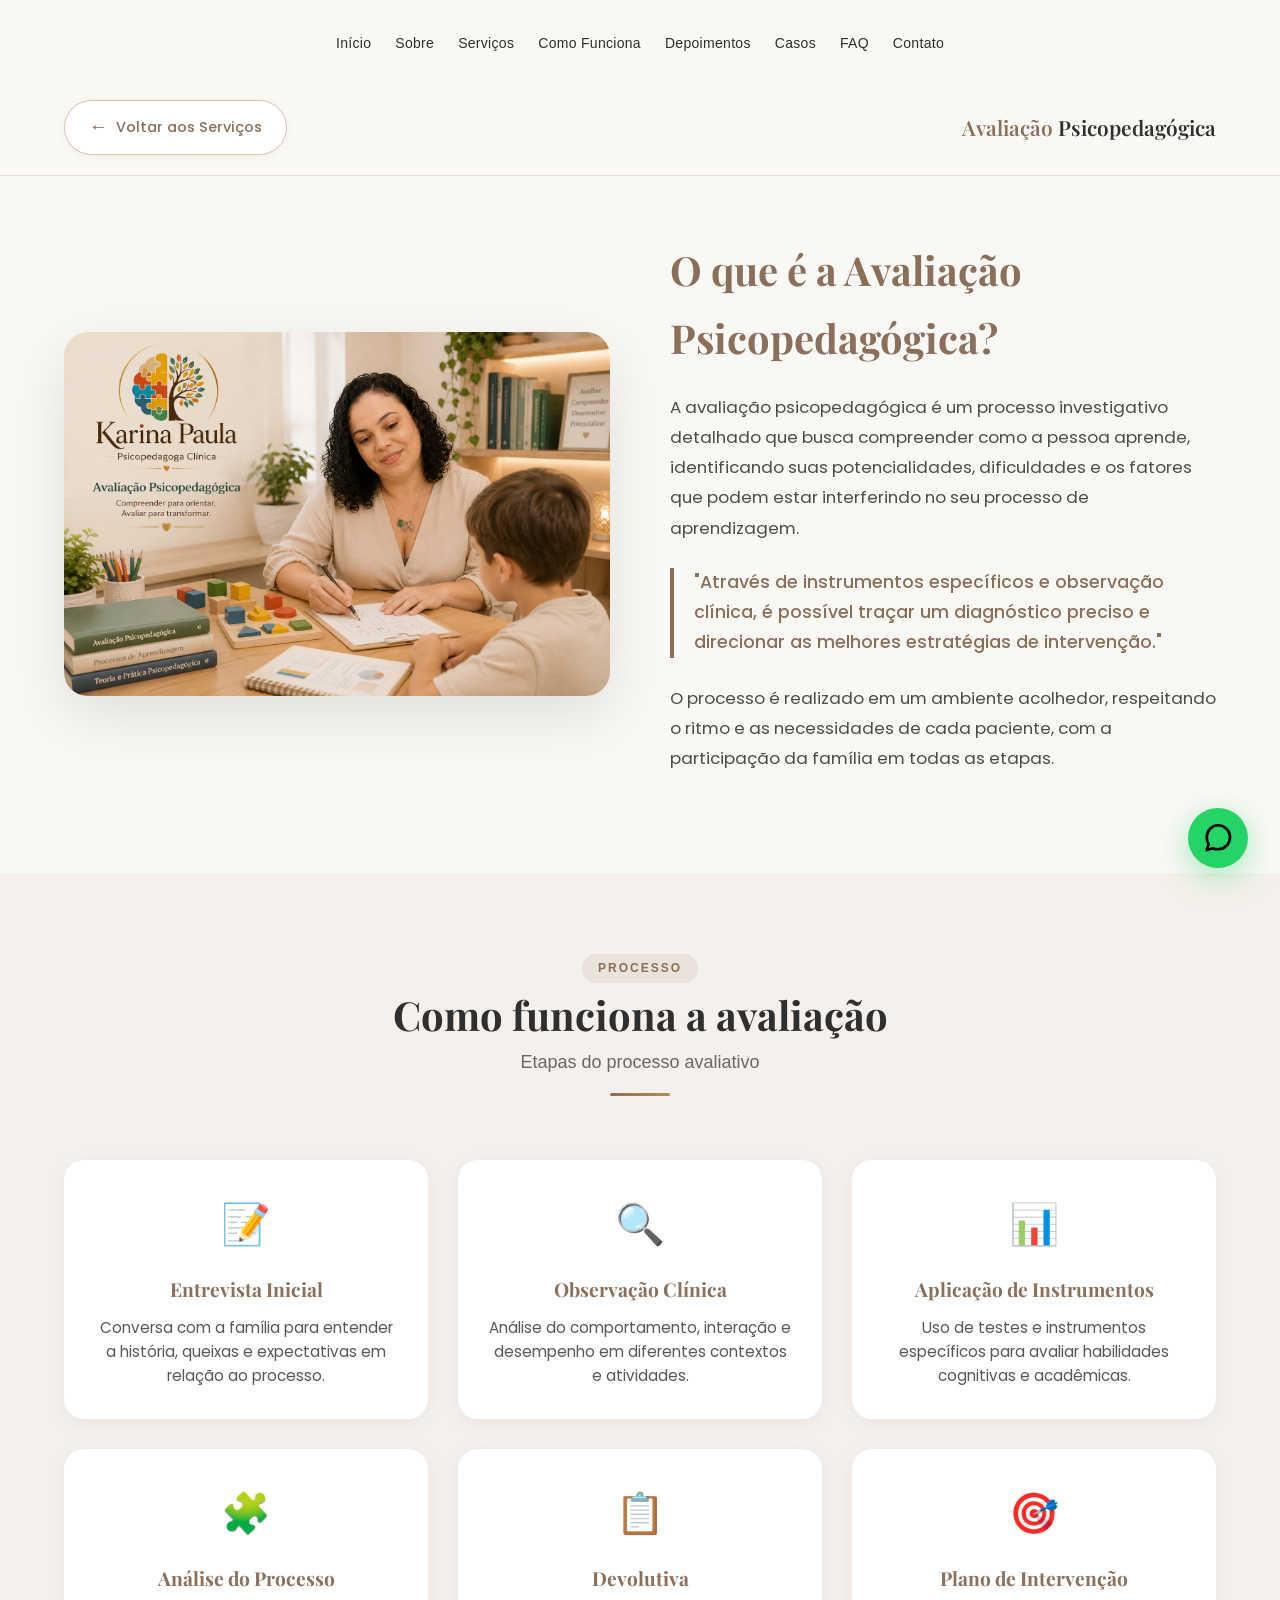
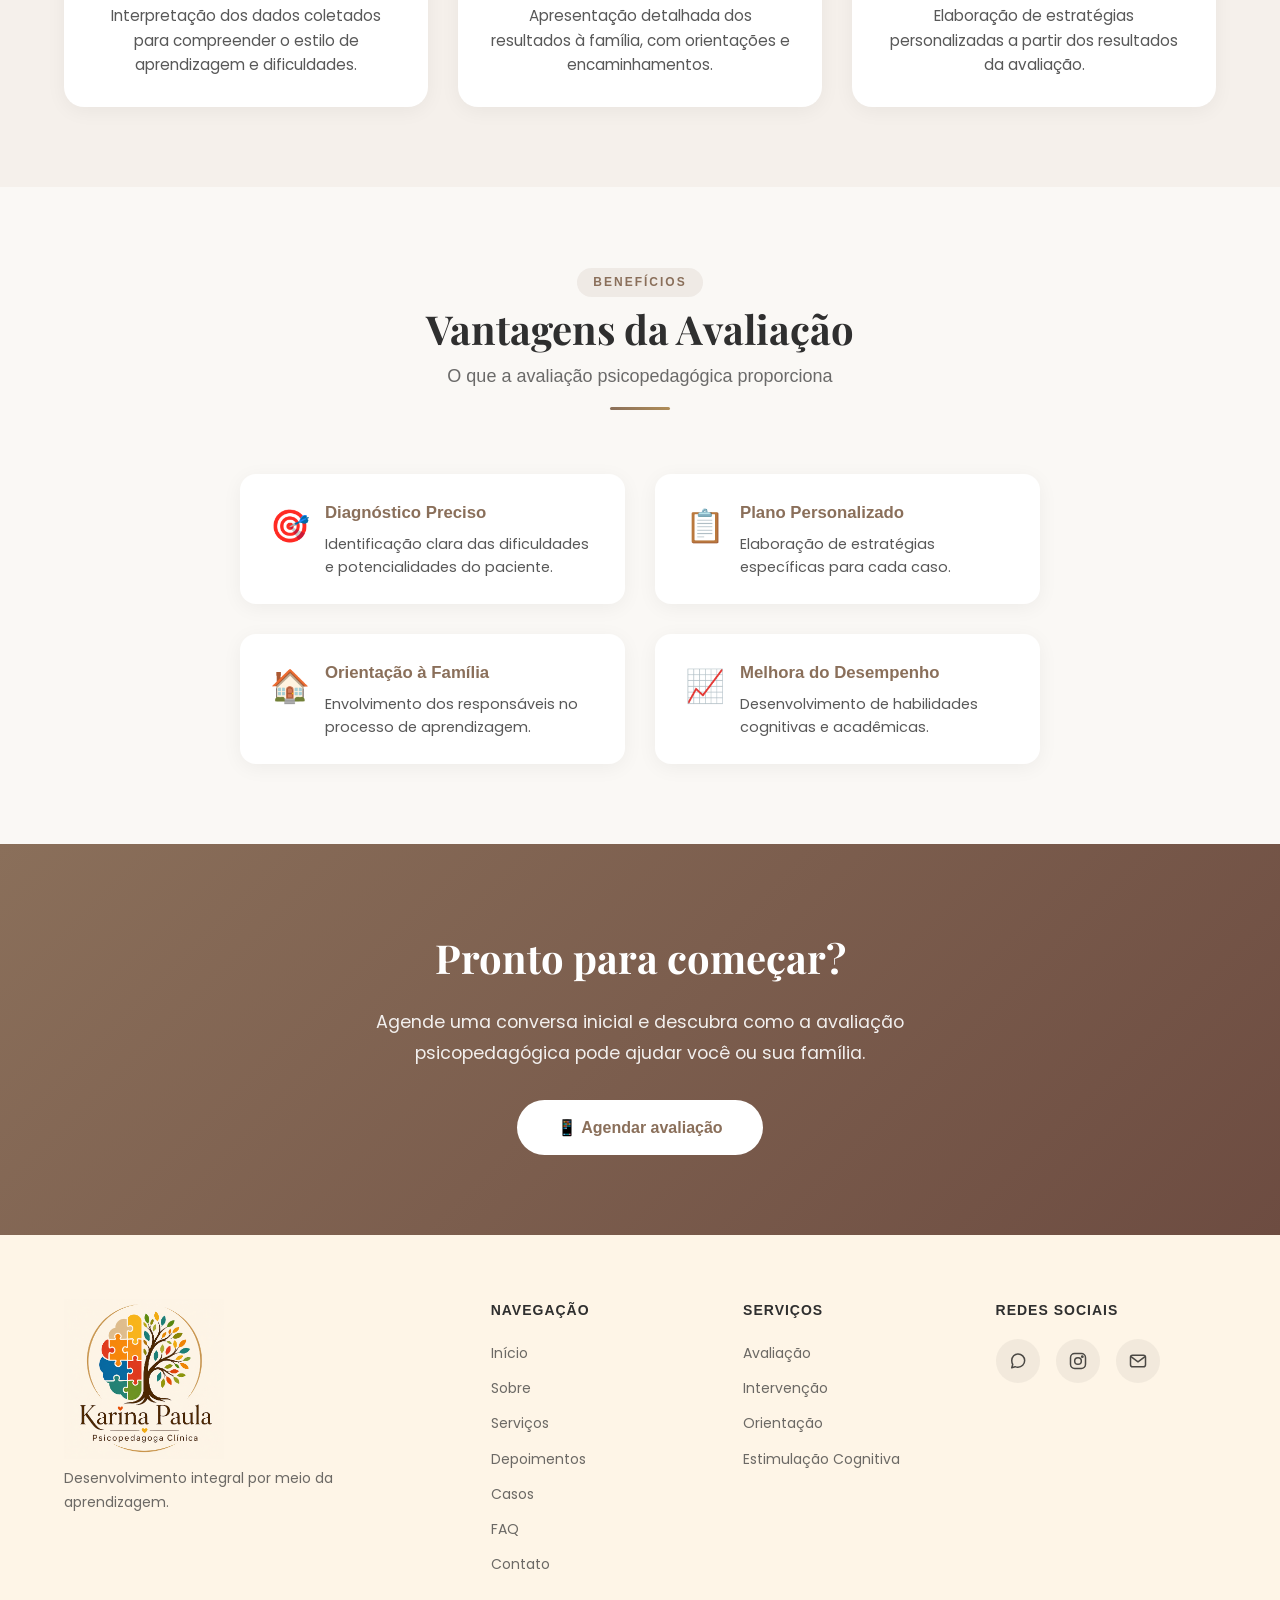
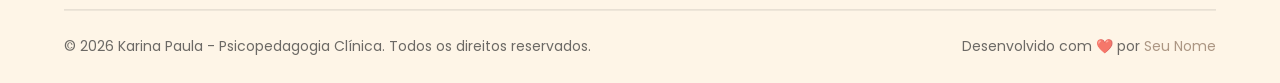
==== commit be6bcc7e: "Atualizacao completa do site" ====
(no text change in the page or its own stylesheets)
